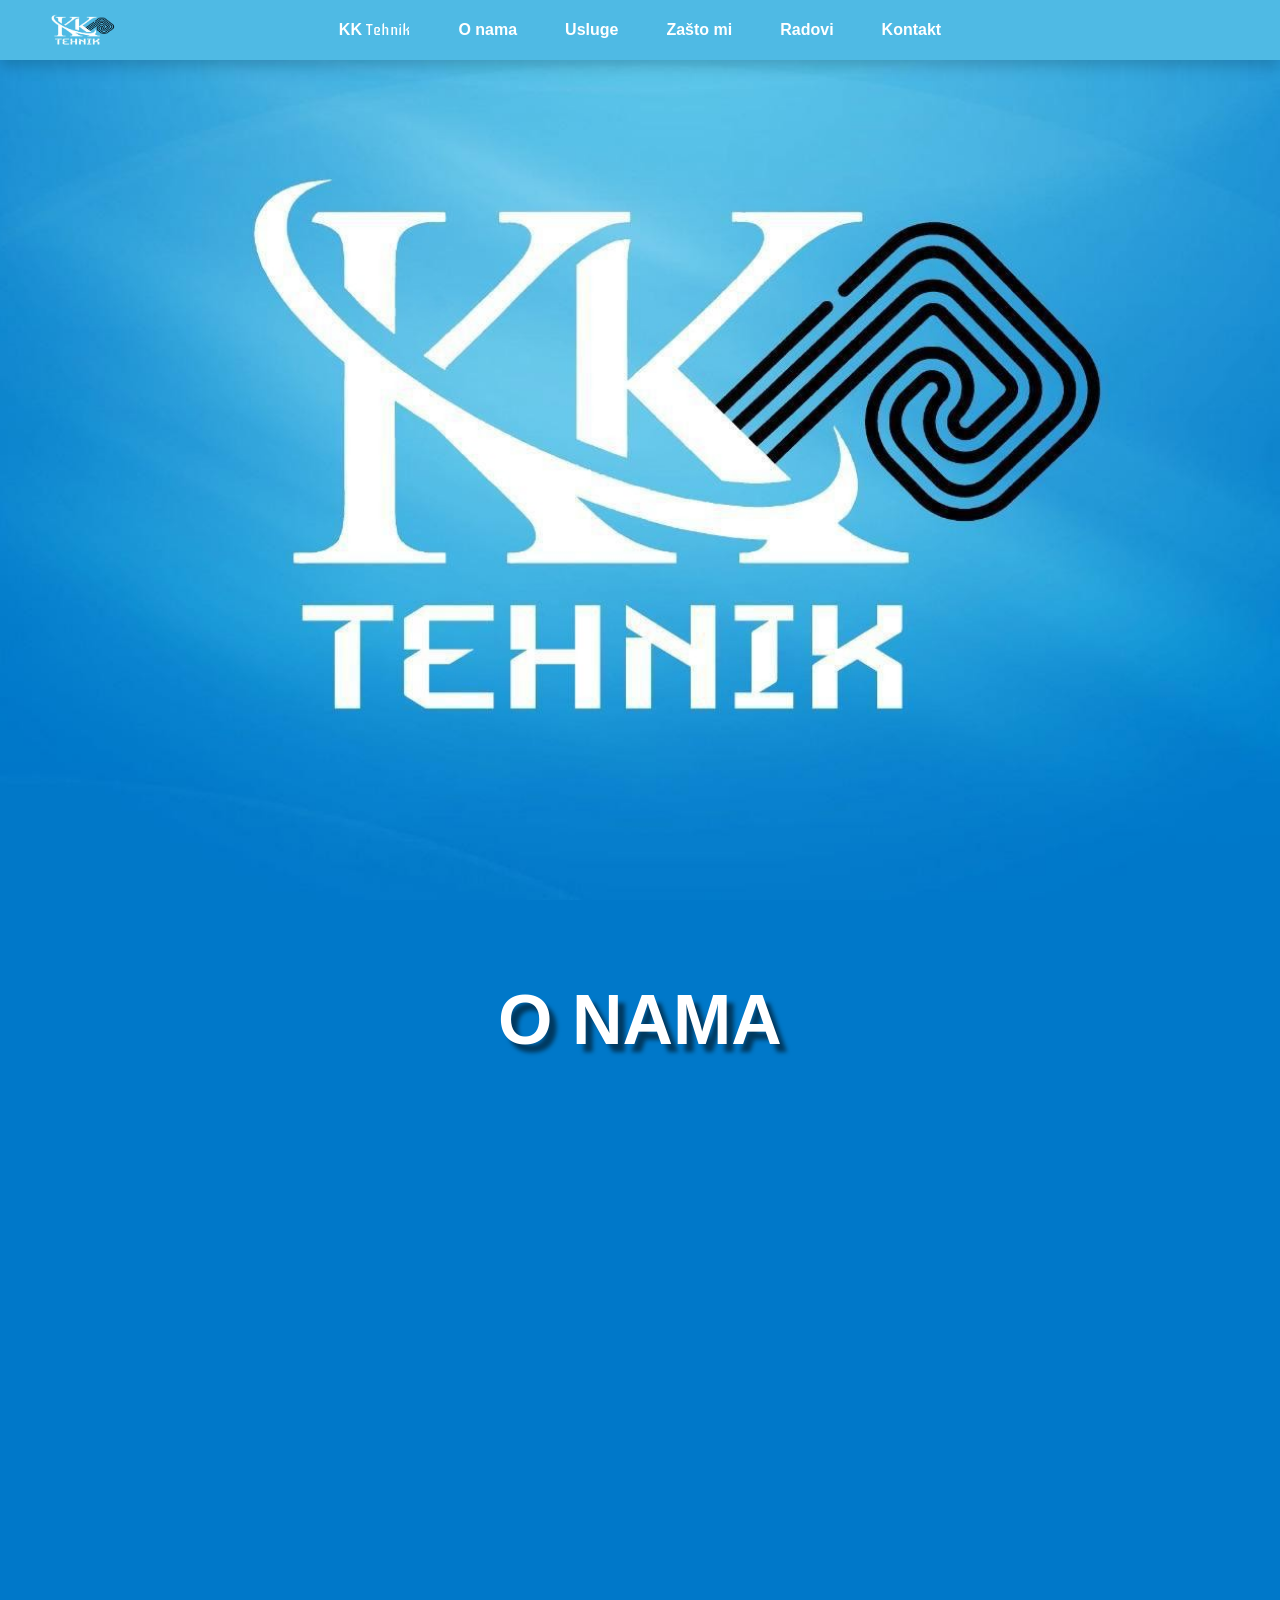
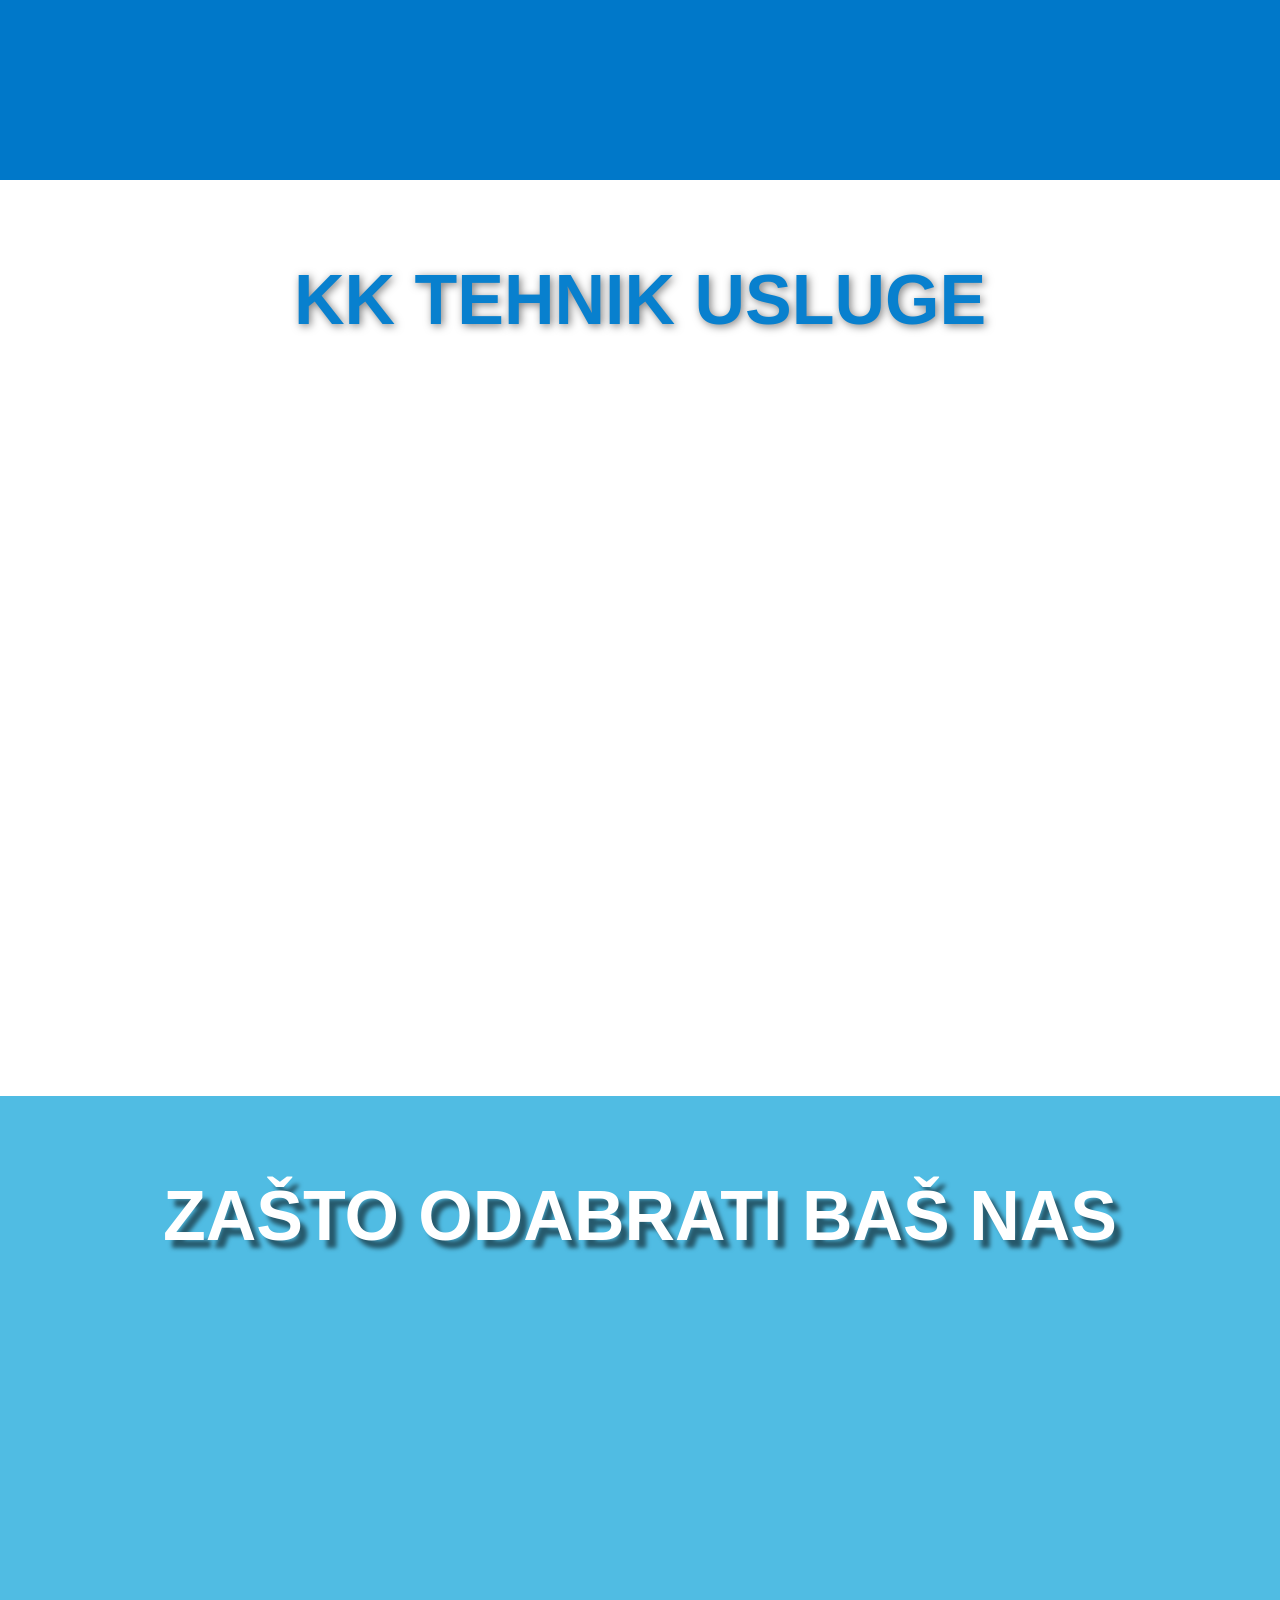
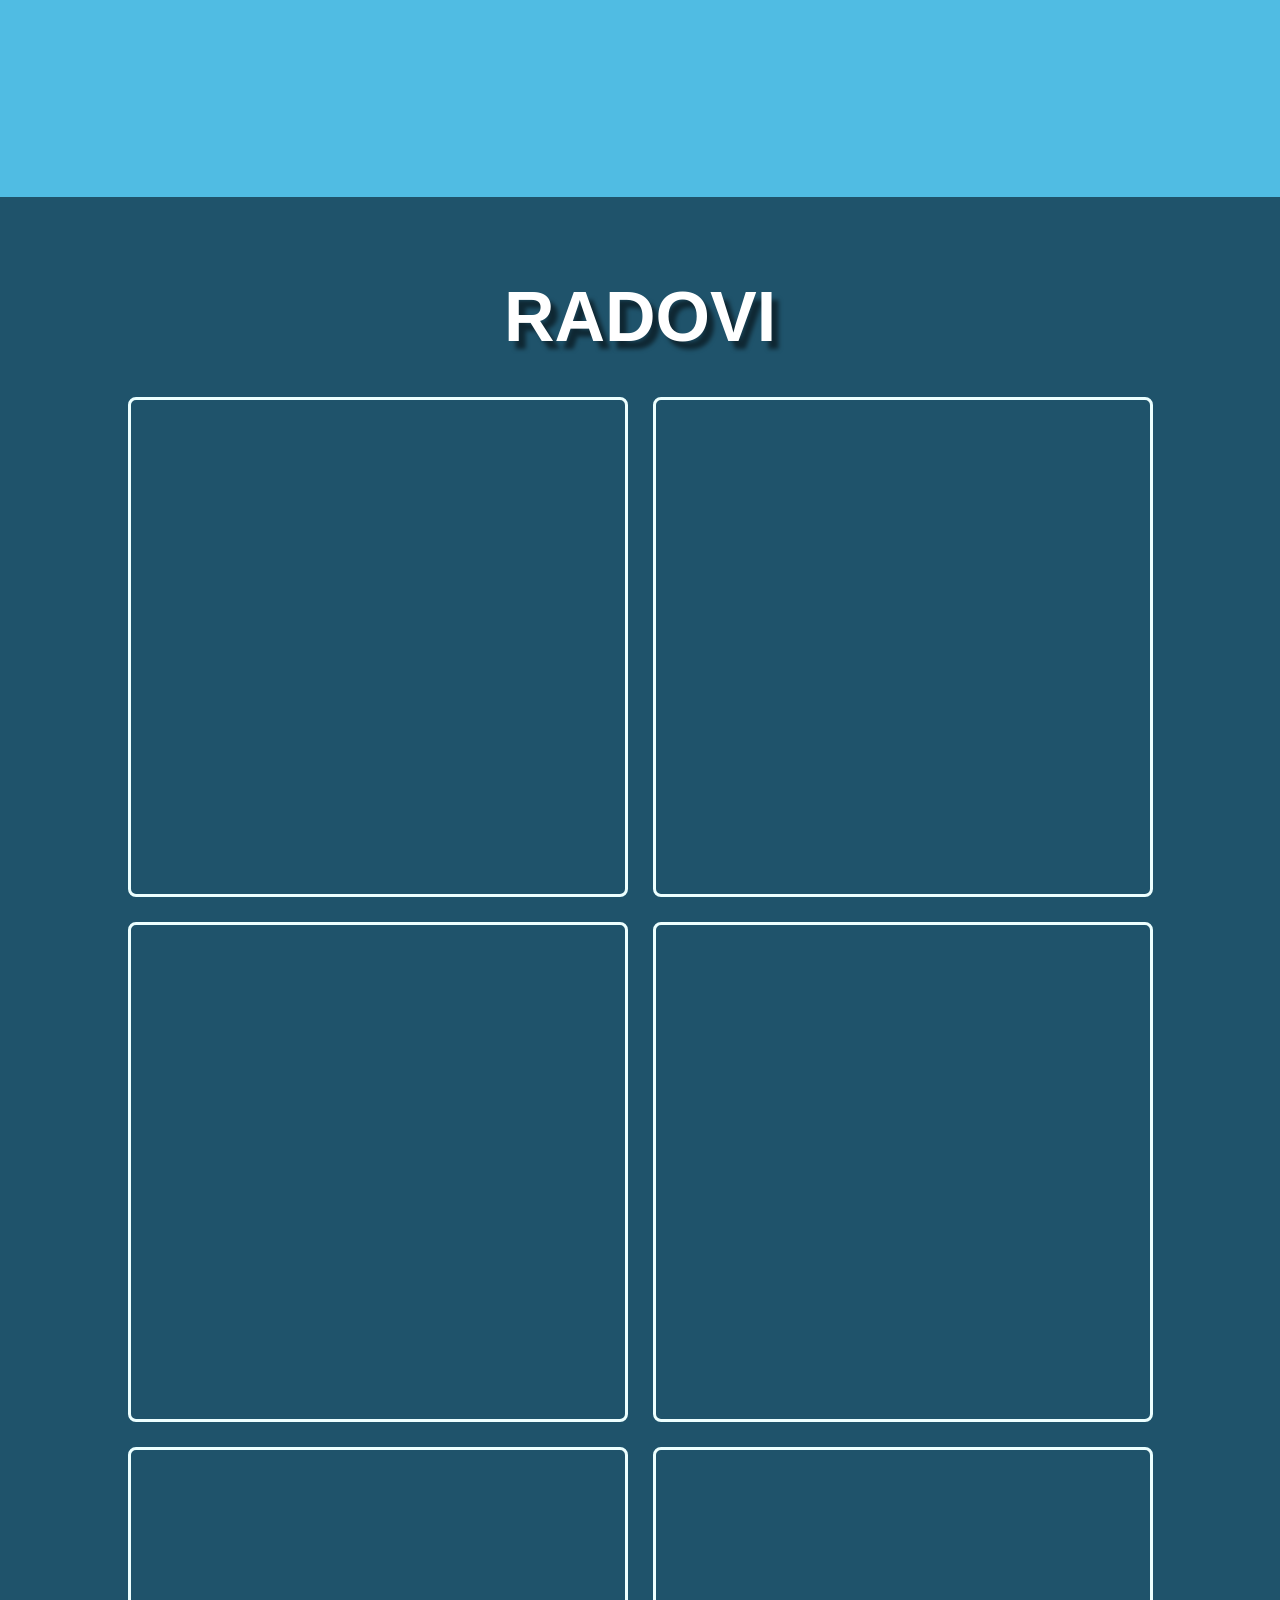
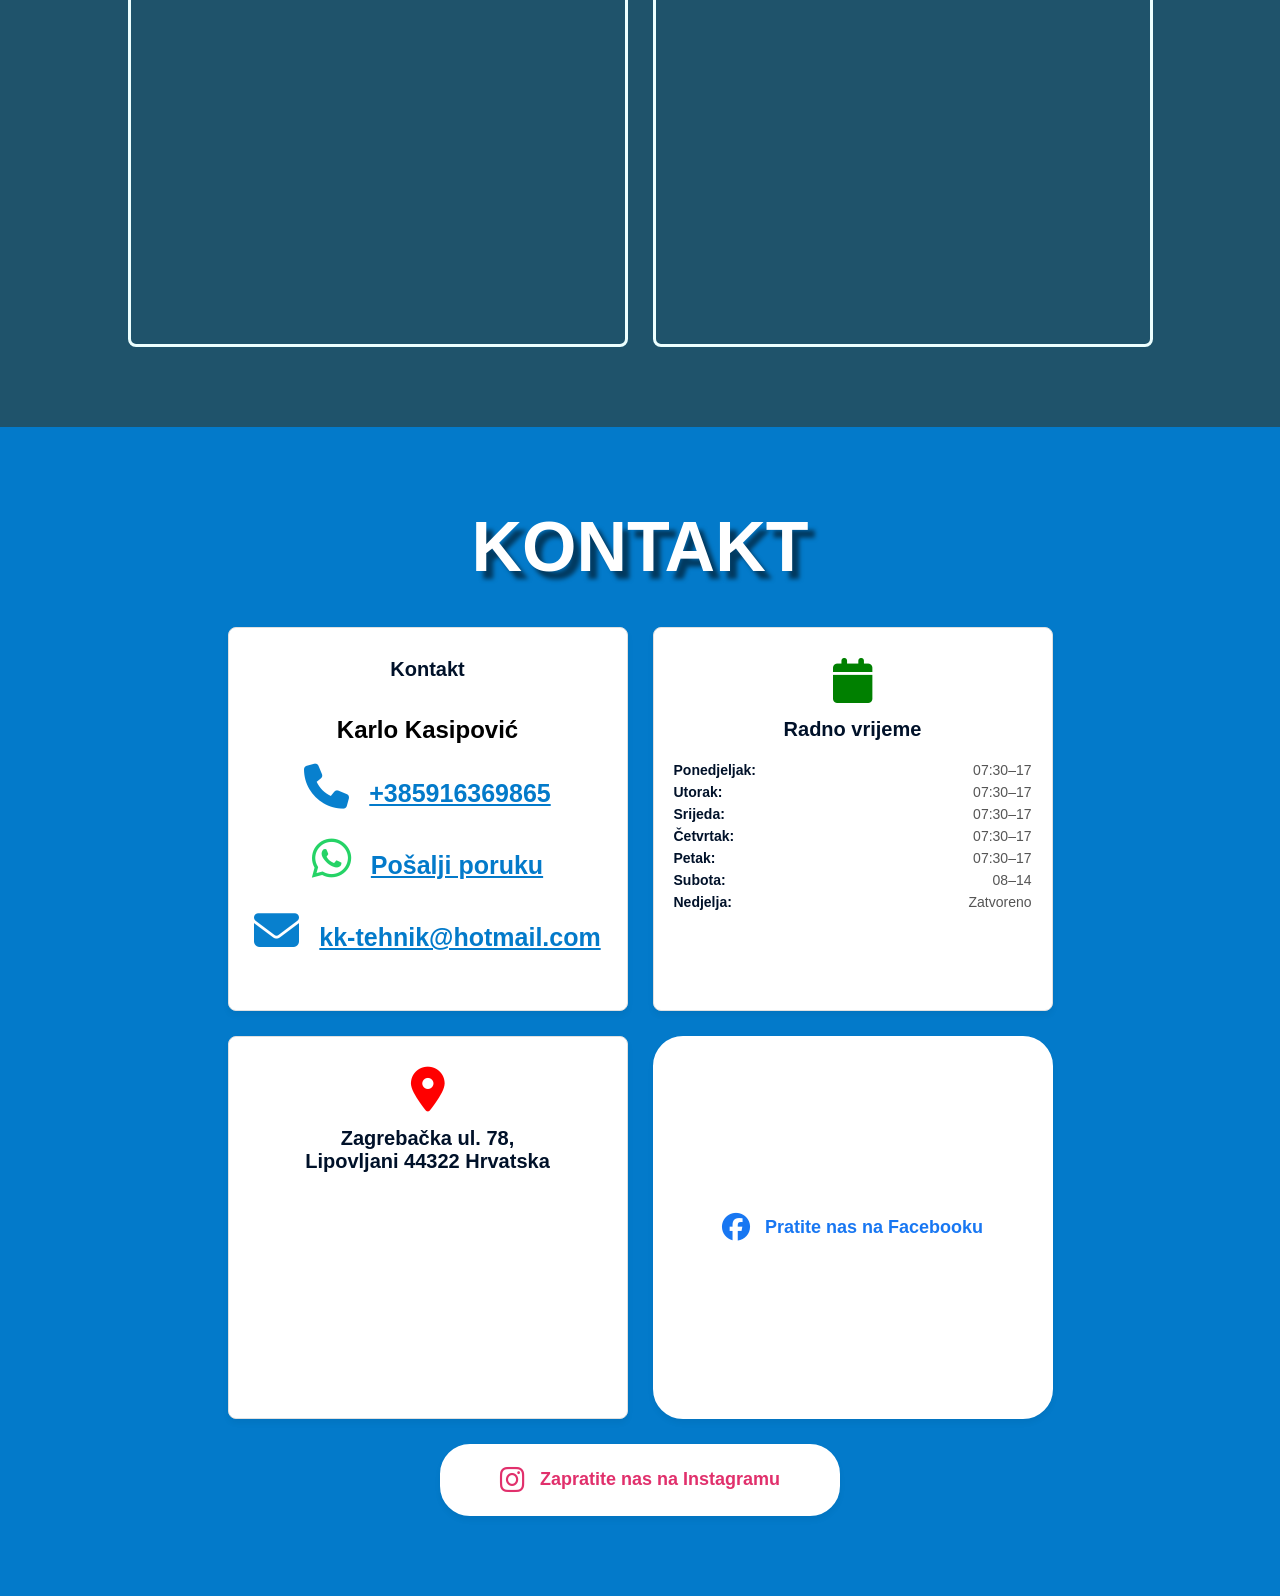
==== index.html @ 8f5a7c72 "Update index.html" ====
﻿<!DOCTYPE html>
<html lang="hr">
<head>
    <meta charset="utf-8" />
    <meta name="viewport" content="width=device-width, initial-scale=1.0" />
    <title>KK Tehnik | Grijanje, frezanje podova, podno grijanje i vodovodne instalacije</title>
    <meta name="description" content="KK Tehnik izvodi instalacije grijanja, podno grijanje, frezanje podova za podno grijanje, vodovodne instalacije, kotlovnice i adaptacije kupaonica.">
    <link rel="icon" type="image/png" sizes="192x192" href="Slike/favicon.png">
    <link rel="apple-touch-icon" sizes="192x192" href="Slike/frezanje_icon.jpg">
    <meta property="og:image" content="Usluge/Frezanje.html">
    <link href="Style/StyleSheet.css" rel="stylesheet" />
    <link rel="stylesheet" href="https://cdnjs.cloudflare.com/ajax/libs/font-awesome/6.5.1/css/all.min.css" />
    <link rel="preconnect" href="https://fonts.googleapis.com">
    <link rel="preconnect" href="https://fonts.gstatic.com" crossorigin>
    <link href="https://fonts.googleapis.com/css2?family=Iceberg&family=Sekuya&family=Stick+No+Bills:wght@200..800&display=swap" rel="stylesheet">
</head>
<body>

    <div class="main">

            <nav class="navbar">
                <div class="nav-con">
                    <img src="Slike/KK_Tehnik_image.jpg" alt="Alternate Text" class="nav-logo" />
                    <button class="nav-toggle">
                        <span class="bar"></span>
                        <span class="bar"></span>
                        <span class="bar"></span>
                    </button>
                    <ul class="nav-list">
                        <li><a href="KK Tehnik.html">KK&nbsp;  <span class="iceberg-regular">Tehnik</span></a></li>

                        <li><a href="#onama-sekcija">O nama</a></li>
                        <li class="dropdown">
                            <a href="#usluge-sekcija" class="dropbth">Usluge</a>
                            <div class="dropdown-content">
                                <a href="Usluge/Frezanje.html" class="active">Frezanje</a>
                                <a href="Usluge/podno.html" class="active">Podno grijanje</a>
                                <a href="Usluge/centralno.html" class="active">Centralno grijanje</a>
                                <a href="Usluge/kotlovnice.html" class="active">Kotlovnice</a>
                                <a href="Usluge/vodovod.html" class="active">Vodovodne Instalacija</a>
                                <a href="Usluge/kupaonice.html" class="active">Adaptacija Kupaonice</a>
                                <a href="Usluge/iskopi.html" class="active">Iskopi</a>
                                <a href="Usluge/drenaza.html" class="active">Izrada drenaže</a>
                                <a href="Usluge/okucnice.html" class="active">Okučnice</a>
                            </div>
                        </li>
                        <li><a href="#odabir-sekcija">Zašto mi</a></li>
                        <li><a href="#radovi-sekcija">Radovi</a></li>
                        <li><a href="#kontakti-sekcija">Kontakt</a></li>
                    </ul>
                </div>
 
            </nav>
    </div>          
    <div class="onama" id="onama-sekcija">
        <h1 class="n1">O nama</h1>
        <div class="m-onama">
            <div class="bm-onama"></div>
            <div class="desno-onama">
                <div class="b-onama">
                    <p>
                        KK Tehnik je uslužni obrt specijaliziran za instalacije grijanja, vodovodne radove i adaptacije kupaonica.
                        Svojim klijentima pružamo kvalitetna, pouzdana i dugotrajna rješenja, uz stručan pristup i pažnju prema svakom detalju.
                    </p>
                </div>
                <div class="b-onama">
                    <p>
                        Naše usluge obuhvaćaju ugradnju podnog i centralnog grijanja, izvedbu kotlovnica, vodovodnih instalacija, kompletne adaptacije kupaonica,
                        iskope za gradski vodovod, drenaže te uređenje okućnica. Bez obzira radi li se o novogradnji, renovaciji ili manjem zahvatu,
                        svakom projektu pristupamo odgovorno i profesionalno.
                    </p>
                </div>
                <div class="b-onama">
                    <p>
                        Specijalizirani za frezanje podova za podno grijanje
                        Jedna od naših glavnih specijalizacija je frezanje podova za ugradnju podnog grijanja – moderna, 
                        brza i učinkovita metoda koja omogućuje postavljanje sustava podnog grijanja bez uklanjanja postojećih podnih obloga i 
                        bez velikih građevinskih zahvata.Preciznim frezanjem kanala u postojeći estrih postavljaju se cijevi za grijanje 
                        uz minimalne građevinske radove, kraće vrijeme izvođenja i značajno niže troškove u odnosu na klasične metode.
                    </p>
                </div>
            </div> 
        </div>
    </div>
    <div class="usluge" id="usluge-sekcija">
        <h1 class="n1">kk tehnik usluge</h1>

        <div class="m-usluge">
            <a href="Usluge/Frezanje.html" class="b-usluga">
                <img class="icon" src="Slike/frezanje_icon.jpg" />
                <h3>Frezanje podova za podno grijanje</h3>
                <span class="a1">Saznaj više</span>
            </a>
            <a href="Usluge/podno.html" class="b-usluga">
                <i class="fa-solid fa-fire-flame-simple usluga-ikona"></i>
                <h3>Instalacija podnog grijanja</h3>
                <span class="a1">Saznaj više</span>
            </a>

            <a href="Usluge/centralno.html" class="b-usluga">
                <i class="fa-solid fa-house-fire usluga-ikona"></i>
                <h3>Instalacija centralnog grijanja</h3>
                <span class="a1">Saznaj više</span>
            </a>

            <a href="Usluge/kotlovnice.html" class="b-usluga">
                <i class="fa-solid fa-gears usluga-ikona"></i>
                <h3>Izrada i ugradnja kotlovnica</h3>
                <span class="a1">Saznaj više</span>
            </a>

            <a href="Usluge/vodovod.html" class="b-usluga">
                <i class="fa-solid fa-droplet usluga-ikona"></i>
                <h3>Vodovodne instalacije</h3>
                <span class="a1">Saznaj više</span>
            </a>

            <a href="Usluge/kupaonice.html" class="b-usluga">
                <i class="fa-solid fa-shower usluga-ikona"></i>
                <h3>Adaptacija kompletnih kupaonica</h3>
                <span class="a1">Saznaj više</span>
            </a>

            <a href="Usluge/iskopi.html" class="b-usluga">
                <i class="fa-solid fa-person-digging usluga-ikona"></i>
                <h3>Iskopi za gradski vodovod</h3>
                <span class="a1">Saznaj više</span>
            </a>

            <a href="Usluge/drenaza.html" class="b-usluga">
                <i class="fa-solid fa-water usluga-ikona"></i>
                <h3>Izrada drenaže</h3>
                <span class="a1">Saznaj više</span>
            </a>

            <a href="Usluge/okucnice.html" class="b-usluga">
                <i class="fa-solid fa-tree usluga-ikona"></i>
                <h3>Uređenje okućnice</h3>
                <span class="a1">Saznaj više</span>
            </a>
        </div>
    </div>
    <div class="odabir" id="odabir-sekcija">
        <h1 class="n1">Zašto odabrati baš nas</h1>
        <div class="m-odabir">
            <div class="b-odabir">
                <h3>Stručnost i iskustvo</h3>
                <p>Godinama uspješno izvodimo instalacije grijanja, vodovodne radove i adaptacije kupaonica, uz profesionalan pristup svakom projektu.</p>
            </div>
            <div class="b-odabir">
                <h3>Kvalitetna izvedba</h3>
                <p>Koristimo provjerene materijale i suvremene metode rada kako bismo osigurali dugotrajna, sigurna i pouzdana rješenja.</p>
            </div>
            <div class="b-odabir">
                <h3>Poštivanje rokova</h3>
                <p>Svaki posao izvodimo odgovorno i u dogovorenim rokovima, uz minimalne smetnje za vaš dom ili poslovni prostor.</p>
            </div>
            <div class="b-odabir">
                <h3>Individualan pristup</h3>
                <p>Svakom klijentu pristupamo zasebno, slušamo vaše potrebe i predlažemo rješenja koja najbolje odgovaraju vašem prostoru i budžetu.</p>
            </div>
            <div class="b-odabir">
                <h3>Kompletna usluga</h3>
                <p>Od savjetovanja i planiranja, preko izvedbe instalacija i iskopa, do završnih radova – sve možete prepustiti jednom pouzdanom izvođaču.</p>
            </div>

        </div>
    </div>
    <div class="radovi" id="radovi-sekcija">
        <h1 class="n1">Radovi</h1>
        <div class="m-radovi">
            <div class="b-v-radovi6">
            </div>
            <div class="b-v-radovi3">
            </div>
            <div class="b-v-radovi4">
            </div>
            <div class="b-v-radovi5">
            </div>
            <div class="b-v-radovi2">
            </div>
            <div class="b-v-radovi">
            </div>

        </div>
    </div>
    <div class="kontakti" id="kontakti-sekcija">
        <h3 class="n1">Kontakt</h3>
        <div class="m-kontakti">

            <div class="b-kontakti">
                <h3>Kontakt</h3>
                <h2>Karlo Kasipović</h2>
                <div class="kontakt-red">
                    <i class="fa-solid fa-phone usluga-ikona"></i>
                    <p><a href="tel:+385916369865" class="kontakt-link">+385916369865</a></p>
                </div>

                <div class="kontakt-red">
                    <i class="fa-brands fa-whatsapp usluga-ikona" style="color: #25D366;"></i>
                    <p><a href="https://wa.me/+385916369865?text=Poštovani,%20zanima%20me%20ponuda%20za..." target="_blank" class="kontakt-link">Pošalji poruku</a></p>
                </div>

                <div class="kontakt-red">
                    <i class="fa-solid fa-envelope usluga-ikona"></i>
                    <p><a href="mailto:kk-tehnik@hotmail.com" class="kontakt-link">kk-tehnik@hotmail.com</a></p>
                </div>
            </div>

            <div class="b-kontakti">
                <i class="fa-solid fa-calendar usluga-ikona" style="color:green"></i>
                <h3>Radno vrijeme</h3>
                <div class="radno-vrijeme">
                    <p><span>Ponedjeljak:</span> 07:30–17</p>
                    <p><span>Utorak:</span> 07:30–17</p>
                    <p><span>Srijeda:</span> 07:30–17</p>
                    <p><span>Četvrtak:</span> 07:30–17</p>
                    <p><span>Petak:</span> 07:30–17</p>
                    <p><span>Subota:</span> 08–14</p>
                    <p><span>Nedjelja:</span> Zatvoreno</p>
                </div>
            </div>

            <div class="b-kontakti k-karta" >
                <i class="fa-solid fa-location-dot usluga-ikona" style="color:red"></i>
                <h3>Zagrebačka ul. 78,<br /> Lipovljani 44322 Hrvatska</h3>
                <iframe src="https://www.google.com/maps/embed?pb=!1m18!1m12!1m3!1d44831.65838656268!2d16.891395009824876!3d45.38960150836327!2m3!1f0!2f0!3f0!3m2!1i1024!2i768!4f13.1!3m3!1m2!1s0x47671154e0094399%3A0x27af42aa95690411!2sKK%20Tehnik%2C%20uslu%C5%BEni%20obrt%20za%20instalacije%20vode%20i%20grijanja%2C%20frezanje%20podova%20za%20podno%20grijanje!5e0!3m2!1shr!2shr!4v1782581322348!5m2!1shr!2shr" width="100%" height="200" style="border:0;" allowfullscreen="" loading="lazy" referrerpolicy="strict-origin-when-cross-origin"></iframe>
            </div>
            <a href="https://www.facebook.com/people/KK-Tehnik/61566500077066/#" target="_blank" class="b-gumb-drustvene fb-boja">
                <i class="fa-brands fa-facebook"></i>
                <span>Pratite nas na Facebooku</span>
            </a>

            <a href="https://www.instagram.com/kk_tehnik/" target="_blank" class="b-gumb-drustvene ig-boja">
                <i class="fa-brands fa-instagram"></i>
                <span>Zapratite nas na Instagramu</span>
            </a>
        </div>
    </div>
    <script src="Java/Script1.js"></script>
</body>
</html>
---- Style/StyleSheet.css ----
﻿/* ==========================================================================
   1. Osnovni Reseti i Globalni Stilovi
   ========================================================================== */
body {
    margin: 0;
    padding: 0;
    max-width:100%;
    font-family: sans-serif; /* Osnovni font za tekstove */
    overflow-x:hidden;
}
html {
    scroll-behavior: smooth; /* Omogućuje glatko i elegantno klizanje do sekcije */
}

/* Tipografija */
.iceberg-regular {
    font-family: "Iceberg", sans-serif;
    font-weight: 400;
    font-style: normal;
}

h1 {
    font-size: 90px;
    font-weight: 700;
    color: #ffffff;
    text-align: center;
    margin: 0 0 20px 0;
    text-shadow: 2px 2px 8px rgba(0, 0, 0, 0.5);
}
.icon {
    width: 70px; /* Postavi idealnu širinu ikone */
    height: 70px; /* Postavi idealnu visinu ikone */
    object-fit: contain; /* Osigurava da se slika ne izobliči ako nije savršen kvadrat */
    margin-bottom: 15px; /* Razmak između tvoje ikone i naslova ispod nje */
    display: block; /* Omogućuje lakše centriranje */
    margin-left: auto; /* Centriranje unutar kartice */
    margin-right: auto; /* Centriranje unutar kartice */
    /* Ako želiš da ikona blago reagira kad korisnik prijeđe mišem preko kartice */
    transition: transform 0.3s ease;
}

/* Primjer efekta na hover: ikona se lagano poveća */
.b-usluga:hover .icon {
    transform: scale(1.1);
}
/* ==========================================================================
   2. Main Hero Sekcija (Pozadina i Animacija)
   ========================================================================== */
.main,.main_frezanje, .main_podno, .main_centralno, .main_kotlovnica, .main_vodovod, .main_kupaonica, .main_iskopi, .main_drenaže, .main_okučnice {
    min-height: 100vh;
    background-repeat: no-repeat;
    background-size: cover;
    background-position: center;
    background-attachment: fixed;
    background-image:url(../Slike/main.jpg);
    display: flex;
}

/* ==========================================================================
   3. Navigacija i Sadržaj u Hero Sekciji
   ========================================================================== */

.navbar {
    position: fixed; /* Drži nav fiksiran na ekranu pri skrolanju */
    display:flex;
    align-content:center;
    justify-content:center;
    height:60px;
    top: 0; /* Lijepi ga skroz za vrh */
    left: 0; /* Lijepi ga skroz za lijevu marginu */
    width: 100%; /* Rasteže ga preko cijele širine ekrana */
    z-index: 1000; /* Osigurava da je nav uvijek iznad ostalog sadržaja */
    background-color: #4fbae4; /* Boja pozadine se seli ovdje za "full-width" efekt */
    box-shadow: 0px 5px 15px rgba(0, 0, 0, 0.2); /* Sjena na dnu nav-a */
}
.nav-con {
    display: flex;
    align-items: center;
    justify-content: center; /* Sada savršeno centrira listu linkova */
    position: relative; /* Omogućuje da logo i hamburger gumb budu fiksirani sa strane */
    width: 100%;
    padding: 5px;
    max-width: 1600px;
}
.nav-list {
    list-style-type: none;
    margin: 0;
    padding: 0;
    display: flex;
    align-items: center;
    justify-content: center; /* Osigurava da linkovi budu u sredini svog prostora */
}
.nav-logo {
    position: absolute; /* Izvlači logo iz toka kako ne bi pomicao sredinu */
    left: 20px; /* Fiksira ga uz lijevi rub (možeš prilagoditi broj) */
    height: 50px;
    width: 120px;
}
.nav-list li a, .dropbtn{
        display: flex;
        align-items: center;
        justify-content: center;
        color: #ffffff;
        text-align:center;
        text-decoration: none;
        font-weight: bold;
        padding: 15px 24px; /* Malo povećan padding za bolji izgled */
        transition: background-color 0.3s ease, color 0.3s ease;
}
.nav-toggle {
    display: none;
    background: transparent;
    padding: 10px;
    border: none;
    cursor: pointer;
    position: absolute; /* Drži gumb fiksiran */
    right: 20px; /* Gura ga uz desni rub */
}
.bar{
    display:block;
    width:25px;
    height:3px;
    margin:5px auto;
    background:white;
    transition:all 0.3s ease-in-out;
}
@media(max-width:880px){
    .navbar{
        backdrop-filter:none;
    }
    .nav-con .nav-list {
        display: none;
        flex-direction: column;
        align-items: flex-start; /* Poravnava linkove ulijevo unutar mobilnog menija */
        justify-content: flex-start; /* OVO JE KLJUČNO: Gura linkove na vrh menija umjesto na sredinu! */
        gap: 1.7rem !important;
        position: absolute;
        height: 100vh;
        width: 250px;
        top: 0;
        right: 0;
        padding: 5rem 1.5rem; /* Ovaj gornji padding od 5rem osigurava da linkovi ne prekriju "X" gumb */
        box-shadow: 0 10px 10px rgba(0,0,0,0.5);
        backdrop-filter: blur(10px);
        background-color: transparent; /* Opcionalno: možeš dodati boju pozadine ako je na mobitelu prozirno */
    }
    .nav-con .nav-list.active {
        display:flex;
    }
    .nav-toggle{
        display:block;
        z-index:999;
    }
    .nav-toggle.active .bar:nth-child(2){
        opacity:0;
    }
    .nav-toggle.active .bar:nth-child(1) {
        transform: translateY(8px) rotate(45deg);
    }
    .nav-toggle.active .bar:nth-child(3) {
        transform: translateY(-8px) rotate(-45deg);
    }
    .nav-con .nav-list li a {
        color: black;
    }
}
@media(max-width:480px){
    .nav-con{
        padding:0 1rem;
    }
    .nav-logo{
        font-size:1.7rem;
    }
    .nav-con .nav-list li a {
        font-size: 1.2rem;
        padding: 3px 15px;
        color: black;
    }
}
.dropdown-content {
    display: none;
    position: absolute;
    background-color: #122e3d;
    min-width: 160px;
    box-shadow: 0px 8px 16px 0px rgba(0,0,0,0.2);
    z-index: 1;
}

.dropdown-content a {
    color: black;
    padding: 12px 16px;
    text-decoration: none;
    display: block;
    text-align: left;
}

.dropdown-content a:hover {
    background-color: #f1f1f1;
}

.dropdown:hover .dropdown-content {
    display: block;
}
.nav-list li a:hover, .dropdown:hover .dropbtn{
    background-color: #f0ffff;
    color: #000000;
    border-radius: 5px; /* Smanjen radius da ljepše sjeda u gumb */
}
/* ==========================================================================
   2. Sekcija o nama
   ========================================================================== */
.onama {
    padding: 80px 20px;
    background-color: #0078c9;
    display: flex;
    flex-direction: column;
    align-items: center;
    scroll-margin-top: 40px;
}

    .onama .n1 {
        color: white;
        text-shadow: 7px 8px 4px rgba(0,0,0,0.53);
        margin-bottom: 40px;
    }

.m-onama {
    display: flex;
    justify-content: center;
    flex-wrap: wrap;
    gap: 30px; /* Malo povećan razmak između lijeve i desne strane */
    width: 100%;
    max-width: 1500px;
    align-items: flex-start; /* Poravnava vrh slike i vrh tekstova */
}

/* LIJEVA STRANA - SLIKA */
.bm-onama {
    border: 3px solid #ecffff;
    padding: 30px 20px;
    position: relative;
    width: 100%;
    max-width: 450px; /* Malo povećana da drži balans s tekstom */
    height: 600px; /* Povećana visina da prati dužinu desnog teksta */
    box-sizing: border-box;
    text-align: center;
    border-radius: 8px;
    background-size: contain;
    background-repeat: no-repeat;
    background-position: center;
    background-image: url("../Slike/rad6/rad6_image1.jpg");
    opacity: 0;
    transform: translate(-100px, 0);
    /* KLJUČNA PROMJENA: Razdvajamo tranzicije. 
       Primijeti da box-shadow i border-color nemaju nikakav delay na kraju, pa hover reagira odmah! */
    transition: opacity 0.6s ease-out, transform 0.4s ease-out, box-shadow 0.3s ease, border-color 0.3s ease;
}
.bm-onama.prikazi {
    opacity: 1;
    transform: translate(0, 0);
}

/* DESNA STRANA - KONTEJNER ZA KARTICE */
.desno-onama {
    display: flex;
    flex-direction: column; /* SLAŽE KARTICE JEDNU ISPOD DRUGE */
   
    gap: 20px; /* Razmak između pojedinih tekstualnih kartica */
    width: 100%;
    max-width: 650px; /* Optimalna širina za čitanje teksta */
}

/* TEKSTUALNE KARTICE */
.b-onama {
    border: 3px solid black;
    padding: 25px 30px;
    position: relative;
    width: 100%; /* Zauzima punu širinu desnog kontejnera (.desno-onama) */
    box-sizing: border-box;
    text-align: left; /* Lijevo poravnanje teksta izgleda puno urednije za duže odlomke */
    border-radius: 15px 0px 15px 15px;
    background-color: #ffffff;
    box-shadow: 0 4px 10px rgba(0,0,0,0.1);
    opacity: 0;
    transform: translate(100px, 0);
    /* KLJUČNA PROMJENA: Razdvajamo tranzicije. 
       Primijeti da box-shadow i border-color nemaju nikakav delay na kraju, pa hover reagira odmah! */
    transition: opacity 0.6s ease-out, transform 0.4s ease-out, box-shadow 0.3s ease, border-color 0.3s ease;
}
.b-onama.prikazi {
    opacity: 1;
    transform: translate(0, 0);
}
.b-onama:nth-child(2) {
    transition-delay: 0.1s, 0.1s, 0s, 0s;
}

.b-onama:nth-child(3) {
    transition-delay: 0.2s, 0.2s, 0s, 0s;
}

.b-onama:nth-child(4) {
    transition-delay: 0.3s, 0.3s, 0s, 0s;
}
    .b-onama h3 {
        margin: 0 0 10px 0;
        font-size: 18px;
        font-weight: 600;
        color: #001129;
    }

    .b-onama p {
        margin: 0;
        font-size: 15px; /* Blago povećano radi lakšeg čitanja na plavoj pozadini */
        line-height: 1.6;
        color: #444445;
    }

/* PRILAGODBA ZA MOBITELE - slika ide na vrh, tekstovi ispod, širine se prilagođavaju */
@media (max-width: 992px) {
    .bm-onama {
        height: 400px; /* Na manjim ekranima slika ne mora biti previsoka */
    }

    .b-onama {
        border-radius: 12px; /* Jednostavniji rubovi na mobitelu */
        padding: 20px;
    }
}
/* ==========================================================================
   3. Sekcija Usluga (Popravljeno i Centrirano)
   ========================================================================== */
.usluge {
    padding: 80px 20px;
    background-color: #ffffff;
    display: flex;
    flex-direction: column;
    align-items: center;
    scroll-margin-top: 40px;
}

.n1 {
    color: #0880ce;
    font-size: 70px;
    text-align: center;
    text-transform: uppercase;
    margin-top: 0;
    margin-bottom: 40px;
}

.m-usluge {
    display: flex;
    justify-content: center;
    flex-wrap: wrap;
    gap: 25px;
    width: 100%;
    max-width: 1200px;
}
    .m-usluge a{
        text-decoration:none;
    }

    .b-usluga {
        border: 1px solid #e0e0e0;
        padding: 30px 20px;
        position: relative;
        width: 100%;
        max-width: 300px;
        box-sizing: border-box;
        text-align: center;
        border-radius: 8px;
        background-color: #ffffff;
        box-shadow: 0 4px 6px rgba(0, 0, 0, 0.05);
        /* Početno stanje */
        opacity: 0;
        transform: translate(-100px, 0);
        /* KLJUČNA PROMJENA: Razdvajamo tranzicije. 
       Primijeti da box-shadow i border-color nemaju nikakav delay na kraju, pa hover reagira odmah! */
        transition: opacity 0.6s ease-out, transform 0.4s ease-out, box-shadow 0.3s ease, border-color 0.3s ease;
    }

    /* Krajnje stanje dolaska */
    .b-usluga.prikazi {
        opacity: 1;
        transform: translate(0, 0);
    }

    /* Zakašnjenje koje se primjenjuje samo na prve dvije tranzicije (opacity i transform) */
    .b-usluga:nth-child(2) {
        transition-delay: 0.1s, 0.1s, 0s, 0s;
    }

    .b-usluga:nth-child(3) {
        transition-delay: 0.2s, 0.2s, 0s, 0s;
    }

    .b-usluga:nth-child(4) {
        transition-delay: 0.3s, 0.3s, 0s, 0s;
    }

    .b-usluga:nth-child(5) {
        transition-delay: 0.4s, 0.4s, 0s, 0s;
    }

    .b-usluga:nth-child(6) {
        transition-delay: 0.5s, 0.5s, 0s, 0s;
    }

    .b-usluga:nth-child(7) {
        transition-delay: 0.6s, 0.6s, 0s, 0s;
    }

    .b-usluga:nth-child(8) {
        transition-delay: 0.7s, 0.7s, 0s, 0s;
    }
    .b-usluga:nth-child(9) {
        transition-delay: 0.8s, 0.8s, 0s, 0s;
    }
    /* Makni ono staro pravilo s :not(.prikazi) i !important jer nam više ne treba! */

    /* Efekt kada se mišem prijeđe preko kartice (Sada radi bez ikakvog kašnjenja) */

    .b-usluga.prikazi:hover {
        transform: translate(0, -5px);
        box-shadow: 0 10px 20px rgba(0, 0, 0, 0.1);
        transition-delay:-0.2s;
        border-color: #0880ce;
    }
.a1{
    border-radius:20px;
    color:white;
    background-color:#4e47ff;
    border:1px solid black;
    width:120px;
    height:30px;
    font-size:17px;
    padding:5px 10px;;
    text-decoration:none;
}
.usluga-ikona {
    font-size: 45px;
    color: #0880ce;
    margin-bottom: 15px;
    display: inline-block;
    transition: color 0.3s ease, transform 0.3s ease;
}
        .b-usluga.prikazi:hover .usluga-ikona {
            transform: scale(1.1);
        }
    .b-usluga h3 {
        margin: 0 0 10px 0;
        font-size: 18px;
        font-weight: 600;
        color: #001129;
    }
    .b-usluga p {
        margin: 0;
        font-size: 14px; /* Malo smanjen font opisa radi bolje čitljivosti i balansa kartice */
        line-height: 1.5; /* Profesionalni prored za lakše čitanje */
        color: #555555;
    }
/* ==========================================================================
   4. Sekcija odabir 
   ========================================================================== */
.odabir {
    padding: 80px 20px;
    background-color: #50bce3;
    display: flex;
    flex-direction: column;
    align-items: center;
    scroll-margin-top: 40px;
}
    .odabir .n1 {
        color: white;
        text-shadow: 7px 8px 4px rgba(0,0,0,0.53);
    }
.m-odabir {
    display: flex;
    justify-content: center;
    flex-wrap: wrap;
    gap: 25px;
    width: 100%;
    max-width: 1500px;
}

.b-odabir {
    border: 1px solid #e0e0e0;
    padding: 30px 20px;
    position: relative;
    width: 100%;
    max-width: 250px;
    box-sizing: border-box;
    text-align: center;
    border-radius: 15px;
    background-color: #ffffff;
    /* Početno stanje - Skriveno i gurnuto 100px prema DOLJE */
    opacity: 0;
    transform: translate(0, 100px);
    /* Tranzicije za dolazak i hover efekte bez kašnjenja na sjenama */
    transition: opacity 0.6s ease-out, transform 0.4s ease-out, box-shadow 0.3s ease 0s, border-color 0.3s ease 0s;
}

    /* Krajnje stanje dolaska - Vraća se na svoju točnu poziciju (0, 0) */
    .b-odabir.prikazi {
        opacity: 1;
        transform: translate(0, 0);
    }

    /* Zakašnjenje (Stagger) - Radi efekt "jedna po jedna" (Val odozdo) */
    .b-odabir:nth-child(2) {
        transition-delay: 0.1s, 0.1s, 0s, 0s;
    }

    .b-odabir:nth-child(3) {
        transition-delay: 0.2s, 0.2s, 0s, 0s;
    }

    .b-odabir:nth-child(4) {
        transition-delay: 0.3s, 0.3s, 0s, 0s;
    }

    .b-odabir:nth-child(5) {
        transition-delay: 0.4s, 0.4s, 0s, 0s;
    }
.b-odabir h3 {
    margin: 0 0 10px 0;
    font-size: 18px;
    font-weight: 600;
    color: #001129;
}

.b-odabir p {
    margin: 0;
    font-size: 14px; /* Malo smanjen font opisa radi bolje čitljivosti i balansa kartice */
    line-height: 1.5; /* Profesionalni prored za lakše čitanje */
    color: #555555;
}

/* ==========================================================================
   5. Sekcija Radovi 
   ========================================================================== */
.radovi {
    padding: 80px 20px;
    background-color: #1f536b;
    display: flex;
    flex-direction: column;
    align-items: center;
    scroll-margin-top: 40px;
}

    .radovi .n1 {
        color: white;
        text-shadow: 7px 8px 4px rgba(0,0,0,0.53);
    }

.m-radovi {
    display: flex;
    justify-content: center;
    flex-wrap: wrap;
    gap: 25px;
    width: 100%;
    max-width: 1500px;
    /* KLJUČNA PROMJENA: Centrira elemente unutar istog reda okomito (vertikalno)! */
    align-items: center;
}

.b-v-radovi, .b-v-radovi2, .b-v-radovi3, .b-v-radovi4, .b-v-radovi5, .b-v-radovi6 {
    border: 3px solid #ecffff;
    padding: 30px 20px;
    position: relative;
    width: 100%;
    max-width: 500px;
    height: 500px;
    box-sizing: border-box;
    text-align: center;
    border-radius: 8px;
    /* NOVE LINIJE ZA KONTROLU SLIKE: */
    background-size: cover; /* Rasteže sliku preko cijelog boxa bez izobličenja */
    background-repeat: no-repeat;
    background-position: center; /* Fokusira središnji (najvažniji) dio slike */
}
.b-v-radovi{
animation: changeimage1 15s infinite ease-in-out;
}
    
    @keyframes changeimage1 {
        0%, 12% {
        background-image: url("../Slike/rad1/rad_image1.jpg");
    }

    13%, 25% {
        background-image: url("../Slike/rad1/rad_image2.jpg");
    }

    26%, 38% {
        background-image: url("../Slike/rad1/rad_image3.jpg");
    }

    39%, 51% {
        background-image: url("../Slike/rad1/rad_image4.jpg");
    }

    52%, 64% {
        background-image: url("../Slike/rad1/rad_image5.jpg");
    }
    65%, 77% {
        background-image: url("../Slike/rad1/rad_image6.jpg");
    }

    78%, 90% {
        background-image: url("../Slike/rad1/rad_image7.jpg");
    }

    91%, 100% {
        background-image: url("../Slike/rad1/rad_image8.jpg");
    }
}
.b-v-radovi2{
    animation: changeimage2 10s infinite ease-in-out;
}
@keyframes changeimage2 {
    0%, 12% {
        background-image: url("../Slike/rad2/rad2_image1.jpg");
    }

    13%, 25% {
        background-image: url("../Slike/rad2/rad2_image2.jpg");
    }

    26%, 38% {
        background-image: url("../Slike/rad2/rad2_image3.jpg");
    }

    39%, 51% {
        background-image: url("../Slike/rad2/rad2_image4.jpg");
    }

    52%, 64% {
        background-image: url("../Slike/rad2/rad2_image5.jpg");
    }

    65%, 77% {
        background-image: url("../Slike/rad2/rad2_image6.jpg");
    }

    78%, 90% {
        background-image: url("../Slike/rad2/rad2_image7.jpg");
    }

    91%, 100% {
        background-image: url("../Slike/rad2/rad2_image8.jpg");
    }
}
.b-v-radovi3 {
    animation: changeimage3 10s infinite ease-in-out;
}

@keyframes changeimage3 {
    0%, 12% {
        background-image: url("../Slike/rad3/rad3_image1.jpg");
    }

    13%, 25% {
        background-image: url("../Slike/rad3/rad3_image2.jpg");
    }

    26%, 38% {
        background-image: url("../Slike/rad3/rad3_image3.jpg");
    }

    39%, 51% {
        background-image: url("../Slike/rad3/rad3_image4.jpg");
    }

    52%, 64% {
        background-image: url("../Slike/rad3/rad3_image5.jpg");
    }

    65%, 77% {
        background-image: url("../Slike/rad3/rad3_image6.jpg");
    }

    78%, 90% {
        background-image: url("../Slike/rad3/rad3_image7.jpg");
    }

    91%, 100% {
        background-image: url("../Slike/rad3/rad3_image8.jpg");
    }
}
.b-v-radovi4 {
    animation: changeimage4 10s infinite ease-in-out;
}

@keyframes changeimage4 {
    0%, 10% {
        background-image: url("../Slike/rad4/rad4_image1.jpg");
    }

    11%, 20% {
        background-image: url("../Slike/rad4/rad4_image2.jpg");
    }

    21%, 30% {
        background-image: url("../Slike/rad4/rad4_image3.jpg");
    }

    31%, 40% {
        background-image: url("../Slike/rad4/rad4_image4.jpg");
    }

    41%, 50% {
        background-image: url("../Slike/rad4/rad4_image5.jpg");
    }

    51%, 60% {
        background-image: url("../Slike/rad4/rad4_image6.jpg");
    }

    61%, 70% {
        background-image: url("../Slike/rad4/rad4_image7.jpg");
    }

    71%, 80% {
        background-image: url("../Slike/rad4/rad4_image8.jpg");
    }

    81%, 90% {
        background-image: url("../Slike/rad4/rad4_image9.jpg");
    }

    91%, 100% {
        background-image: url("../Slike/rad4/rad4_image10.jpg");
    }
}
.b-v-radovi5 {
    animation: changeimage5 10s infinite ease-in-out;
}

@keyframes changeimage5 {
    0%, 12% {
        background-image: url("../Slike/rad5/rad5_image1.jpg");
    }

    13%, 25% {
        background-image: url("../Slike/rad5/rad5_image2.jpg");
    }

    26%, 38% {
        background-image: url("../Slike/rad5/rad5_image3.jpg");
    }

    39%, 51% {
        background-image: url("../Slike/rad5/rad5_image4.jpg");
    }

    52%, 64% {
        background-image: url("../Slike/rad5/rad5_image5.jpg");
    }

    65%, 77% {
        background-image: url("../Slike/rad5/rad5_image6.jpg");
    }

    78%, 90% {
        background-image: url("../Slike/rad5/rad5_image7.jpg");
    }

    91%, 100% {
        background-image: url("../Slike/rad5/rad5_image8.jpg");
    }
}
.b-radovi {
    border: 1px solid #e0e0e0;
    padding: 30px 20px;
    position: relative;
    box-sizing: border-box;
    text-align: center;
    border-radius: 8px;
    background-color: #ffffff;
    /* POPRAVAK ŠIRINE: Sada kartica zauzima točno pola reda, baš kao i slike */
    width: calc(50% - 12.5px);
    max-width: 580px;
    /* Makni 'height: 500px' (ako ga ima) kako bi se visina prilagodila samom tekstu */
}

.b-v-radovi6{
    animation:changeimage6 10s infinite ease-in-out;
}
@keyframes changeimage6{
    0%, 20% {
        background-image: url("../Slike/rad6/rad6_image1.jpg");
    }

    21%, 40% {
        background-image: url("../Slike/rad6/rad6_image2.jpg");
    }

    41%, 60% {
        background-image: url("../Slike/rad6/rad6_image3.jpg");
    }

    61%, 80% {
        background-image: url("../Slike/rad6/rad6_image4.jpg");
    }

    81%, 100% {
        background-image: url("../Slike/rad6/rad6_image5.jpg");
    }

}

    .b-radovi h3 {
        margin: 0 0 10px 0;
        font-size: 18px;
        font-weight: 600;
        color: #001129;
    }

/* ==========================================================================
   6. Sekcija Kontakti
   ========================================================================== */
.kontakti {
    padding: 80px 20px;
    background-color: #037aca;
    display: flex;
    flex-direction: column;
    align-items: center;
    scroll-margin-top: 40px;
}
    .kontakti .n1 {
        color: white;
        text-shadow: 7px 8px 4px rgba(0,0,0,0.53);
        margin-top: 0;
        margin-bottom: 40px;
    }

.m-kontakti {
    display: flex;
    justify-content: center;
    flex-wrap: wrap;
    gap: 25px;
    width: 100%;
    max-width: 1500px;
    align-items: stretch; /* Prisiljava sve tri kartice da budu potpuno jednake visine */
}

.b-kontakti {
    border: 1px solid #e0e0e0;
    padding: 30px 20px;
    position: relative;
    width: 100%;
    max-width: 400px; /* Malo povećano radi boljeg prostora za radno vrijeme i kartu */
    box-sizing: border-box;
    text-align: center;
    border-radius: 8px;
    background-color: #ffffff;
    box-shadow: 0 4px 6px rgba(0, 0, 0, 0.05);
    display: flex;
    flex-direction: column;
    align-items: center;
}

    .b-kontakti h3 {
        margin: 0 0 15px 0;
        font-size: 20px;
        font-weight: 600;
        color: #001129;
    }

.kontakt-red {
    display: flex;
    align-items: center; /* Centrira ikonu i tekst vertikalno u istoj liniji */
    gap: 20px; /* Razmak između ikone i teksta (prilagodi po želji) */
    margin-bottom: 12px; /* Razmak između različitih kontakata */
}

    /* Mičemo zadane margine s p tagova unutar našeg reda kako ne bi gurale tekst */
    .kontakt-red p {
        margin: 0;
    }

/* Stiliziranje telefonskog broja/linka */
.kontakt-link {
    color: #037aca;
    font-size: 25px;
    font-weight: 700;
    transition: color 0.3s ease;
}

    .kontakt-link:hover {
        color: #143a51;
    }

/* Uredno poravnanje radnog vremena s lijeva na desno */
.radno-vrijeme {
    width: 100%;
    text-align: left;
}

    .radno-vrijeme p {
        margin: 6px 0;
        font-size: 14px;
        color: #555555;
        display: flex;
        justify-content: space-between; /* Razdvaja dane i sate na rubove kartice */
    }

    .radno-vrijeme span {
        font-weight: 600;
        color: #001129;
    }

/* Okvir za Google kartu da sjedne glatko u dizajn */
.b-kontakti iframe {
    border-radius: 6px;
    margin-top: auto; /* Gura kartu na samo dno kartice radi simetrije */
}
.b-gumb-drustvene {
    display: flex;
    align-items: center;
    justify-content: center;
    gap: 15px; /* Razmak između ikone i teksta */
    padding: 20px;
    width: calc(50% - 12.5px); /* Zauzimaju točno pola reda (dva gumba u redu) */
    max-width: 400px; /* Savršeno se poravnava s proporcijama gornjeg reda */
    box-sizing: border-box;
    border-radius: 30px;
    background-color: #ffffff;
    border: 2px solid #ffffff;
    text-decoration: none;
    font-size: 18px;
    font-weight: 600;
    box-shadow: 0 4px 6px rgba(0, 0, 0, 0.05);
    transition: all 0.3s ease;
    cursor: pointer;
}

    /* Stilovi za ikone unutar gumba */
    .b-gumb-drustvene i {
        font-size: 28px;
        transition: transform 0.3s ease;
    }

/* Posebne boje i hover efekti za pojedini brend */
.fb-boja {
    color: #1877F2; /* Facebook plava */
}

    .fb-boja:hover {
        background-color: #1877F2;
        color: #ffffff;
        border-color: #1877F2;
        box-shadow: 0 8px 15px rgba(24, 119, 242, 0.3);
    }

.ig-boja {
    color: #E1306C; /* Instagram ružičasta/crvena */
}

    .ig-boja:hover {
        background-color: #E1306C;
        color: #ffffff;
        border-color: #E1306C;
        box-shadow: 0 8px 15px rgba(225, 48, 108, 0.3);
    }

/* Efekt skakanja ikone kada se prijeđe mišem preko gumba */
.b-gumb-drustvene:hover i {
    transform: scale(1.15) rotate(-5deg);
}

/* Prilagodba za mobitele - na uskim ekranima gumbi idu jedan ispod drugog na 100% širine */
@media (max-width: 768px) {
    .b-gumb-drustvene {
        width: 100%;
        max-width: 350px; /* Prati širinu gornjih kontakt boxeva na mobitelu */
    }
}
/* ==========================================================================
   6. Sekcija frezanje
   ========================================================================== */
.main_frezanje {
    background-image: url("../Slike/Frezanje/Frezanje_image.png");
    min-height:70vh;
    background-position:top;
}
.n2{
    color:black;
    font-size:25px;
    text-align:center;
}
.s-frezanje {
    padding: 80px 20px;
    background-color: #1f536b;
    display: flex;
    flex-direction: column;
    align-items: center;
    scroll-margin-top: 40px;
}
.s-frezanje .n1{
    color:#ffffff;
}
.g_frezanje {
    display: flex;
    justify-content: center;
    flex-wrap: wrap;
    gap: 25px;
    width: 100%;
    max-width: 1500px;
}
.bs_frezanje{
    border: 3px solid white;
    padding: 30px 20px;
    position: relative;
    width: 100%;
    max-width: 300px; /* Malo povećana da drži balans s tekstom */
    height: 400px; /* Povećana visina da prati dužinu desnog teksta */
    box-sizing: border-box;
    text-align: center;
    border-radius: 8px;
    background-size: cover; 
    background-repeat: no-repeat;
    background-position: center;
}
.bs_frezanje:nth-child(1) {
    background-image: url("../Slike/Frezanje/Frezanje_image1.png");
}
.bs_frezanje:nth-child(2) {
    background-image: url("../Slike/Frezanje/Frezanje_image2.png");
}
.bs_frezanje:nth-child(3) {
    background-image: url("../Slike/Frezanje/Frezanje_image3.png");
}
.bs_frezanje:nth-child(4) {
    background-image: url("../Slike/Frezanje/Frezanje_image5.png");
}
.bs_frezanje:nth-child(5) {
    background-image: url("../Slike/Frezanje/Frezanje_image6.png");
}
.bs_frezanje:nth-child(6) {
    background-image: url("../Slike/Frezanje/Frezanje_image7.png");
}
.bs_frezanje:nth-child(7) {
    background-image: url("../Slike/Frezanje/Frezanje_image8.png");
}
.bs_frezanje:nth-child(8) {
    background-image: url("../Slike/Frezanje/Frezanje_image9.png");
}
.bs_frezanje:nth-child(9) {
    background-image: url("../Slike/Frezanje/Frezanje_image10.png");
}
.bs_frezanje:nth-child(10) {
    background-image: url("../Slike/Frezanje/Frezanje_image11.png");
}
.bs_frezanje:nth-child(11) {
    background-image: url("../Slike/Frezanje/Frezanje_image12.png");
}
.bs_frezanje:nth-child(12) {
    background-image: url("../Slike/Frezanje/Frezanje_image13.png");
}
.bs_frezanje:nth-child(13) {
    background-image: url("../Slike/Frezanje/Frezanje_image14.png");
}
.bs_frezanje:nth-child(14) {
    background-image: url("../Slike/Frezanje/Frezanje_image15.png");
}
.bs_frezanje:nth-child(15) {
    background-image: url("../Slike/Frezanje/Frezanje_image16.png");
}
.bs_frezanje:nth-child(16) {
    background-image: url("../Slike/Frezanje/Frezanje_image17.png");
}
.bs_frezanje:nth-child(17) {
    background-image: url("../Slike/Frezanje/Frezanje_image18.png");
}
.bs_frezanje:nth-child(18) {
    background-image: url("../Slike/Frezanje/Frezanje_image20.png");
}
.bs_frezanje:nth-child(19) {
    background-image: url("../Slike/Frezanje/Frezanje_image21.png");
}
.bs_frezanje:nth-child(20) {
    background-image: url("../Slike/Frezanje/Frezanje_image22.png");
}
/* ==========================================================================
   7. Sekcija podno
   ========================================================================== */
.main_podno {
    background-image: url("../Slike/Podno/Podno_image35.png");
    min-height: 70vh;
    background-position:bottom;
}

.n2 {
    color: black;
    font-size: 25px;
    text-align: center;
}

.s-podno {
    padding: 80px 20px;
    background-color: #1f536b;
    display: flex;
    flex-direction: column;
    align-items: center;
    scroll-margin-top: 40px;
}

    .s-podno .n1 {
        color: #ffffff;
    }

.g_podno {
    display: flex;
    justify-content: center;
    flex-wrap: wrap;
    gap: 25px;
    width: 100%;
    max-width: 1500px;
}

.bs_podno {
    border: 3px solid white;
    padding: 30px 20px;
    position: relative;
    width: 100%;
    max-width: 300px; /* Malo povećana da drži balans s tekstom */
    height: 400px; /* Povećana visina da prati dužinu desnog teksta */
    box-sizing: border-box;
    text-align: center;
    border-radius: 8px;
    background-size: cover;
    background-repeat: no-repeat;
    background-position: center;
}
    .bs_podno:nth-child(1) {
        background-image: url("../Slike/Podno/Podno_image1.png");
    }

    .bs_podno:nth-child(3) {
        padding:0;
    }
.kutija-video {
    position: absolute;
    top: 0;
    left: 0;
    width: 100%;
    height: 100%;
    object-fit: cover; /* Reže video da savršeno popuni 300x400px bez distorzije */
    z-index: 1;
}


.bs_podno:nth-child(2) {
    background-image: url("../Slike/Podno/Podno_image2.png");
}

.bs_podno:nth-child(4) {
    background-image: url("../Slike/Podno/Podno_image3.png");
}

.bs_podno:nth-child(5) {
    background-image: url("../Slike/Podno/Podno_image4.png");
}

.bs_podno:nth-child(6) {
    background-image: url("../Slike/Podno/Podno_image5.png");
}
.bs_podno:nth-child(7) {
    background-image: url("../Slike/Podno/Podno_image6.png");
}

.bs_podno:nth-child(8) {
    background-image: url("../Slike/Podno/Podno_image10.png");
}

.bs_podno:nth-child(9) {
    background-image: url("../Slike/Podno/Podno_image11.png");
}

.bs_podno:nth-child(10) {
    background-image: url("../Slike/Podno/Podno_image12.png");
}

.bs_podno:nth-child(11) {
    background-image: url("../Slike/Podno/Podno_image13.png");
}

.bs_podno:nth-child(12) {
    background-image: url("../Slike/Podno/Podno_image14.png");
}

.bs_podno:nth-child(13) {
    background-image: url("../Slike/Podno/Podno_image15.png");
}

.bs_podno:nth-child(14) {
    background-image: url("../Slike/Podno/Podno_image16.png");
}

.bs_podno:nth-child(15) {
    background-image: url("../Slike/Podno/Podno_image17.png");
}

.bs_podno:nth-child(16) {
    background-image: url("../Slike/Podno/Podno_image18.png");
}

.bs_podno:nth-child(17) {
    background-image: url("../Slike/Podno/Podno_image19.png");
}

.bs_podno:nth-child(18) {
    background-image: url("../Slike/Podno/Podno_image20.png");
}

.bs_podno:nth-child(19) {
    background-image: url("../Slike/Podno/Podno_image21.png");
}

.bs_podno:nth-child(20) {
    background-image: url("../Slike/Podno/Podno_image22.png");
}

.bs_podno:nth-child(21) {
    background-image: url("../Slike/Podno/Podno_image23.png");
}

.bs_podno:nth-child(22) {
    background-image: url("../Slike/Podno/Podno_image24.png");
}

.bs_podno:nth-child(23) {
    background-image: url("../Slike/Podno/Podno_image25.png");
}

.bs_podno:nth-child(24) {
    background-image: url("../Slike/Podno/Podno_image26.png");
}

.bs_podno:nth-child(25) {
    background-image: url("../Slike/Podno/Podno_image27.png");
}

.bs_podno:nth-child(26) {
    background-image: url("../Slike/Podno/Podno_image28.png");
}

.bs_podno:nth-child(27) {
    background-image: url("../Slike/Podno/Podno_image29.png");
}

.bs_podno:nth-child(28) {
    background-image: url("../Slike/Podno/Podno_image30.png");
}

.bs_podno:nth-child(29) {
    background-image: url("../Slike/Podno/Podno_image31.png");
}

.bs_podno:nth-child(30) {
    background-image: url("../Slike/Podno/Podno_image32.png");
}

.bs_podno:nth-child(31) {
    background-image: url("../Slike/Podno/Podno_image33.png");
}

.bs_podno:nth-child(32) {
    background-image: url("../Slike/Podno/Podno_image34.png");
}

.bs_podno:nth-child(33) {
    background-image: url("../Slike/Podno/Podno_image35.png");
}

.bs_podno:nth-child(34) {
    background-image: url("../Slike/Podno/Podno_image36.png");
}

.bs_podno:nth-child(35) {
    background-image: url("../Slike/Podno/Podno_image37.png");
}

.bs_podno:nth-child(36) {
    background-image: url("../Slike/Podno/Podno_image38.png");
}

.bs_podno:nth-child(37) {
    background-image: url("../Slike/Podno/Podno_image39.png");
}
/* ==========================================================================
   8. Sekcija centralno
   ========================================================================== */
.main_centralno {
    background-image: url("../Slike/centralno/Centralno_image5.png");
    min-height: 70vh;

}

.n2 {
    color: black;
    font-size: 25px;
    text-align: center;
}

.s-centralno {
    padding: 80px 20px;
    background-color: #1f536b;
    display: flex;
    flex-direction: column;
    align-items: center;
    scroll-margin-top: 40px;
}

    .s-centralno .n1 {
        color: #ffffff;
    }

.g_centralno {
    display: flex;
    justify-content: center;
    flex-wrap: wrap;
    gap: 25px;
    width: 100%;
    max-width: 1500px;
}

.bs_centralno {
    border: 3px solid white;
    padding: 30px 20px;
    position: relative;
    width: 100%;
    max-width: 300px; /* Malo povećana da drži balans s tekstom */
    height: 400px; /* Povećana visina da prati dužinu desnog teksta */
    box-sizing: border-box;
    text-align: center;
    border-radius: 8px;
    background-size: cover;
    background-repeat: no-repeat;
    background-position: center;
}
    .bs_centralno:nth-child(1) {
        background-image: url("../Slike/centralno/Centralno_image2.png");
    }

    .bs_centralno:nth-child(2) {
        background-image: url("../Slike/centralno/Centralno_image3.png");
    }

    .bs_centralno:nth-child(3) {
        background-image: url("../Slike/centralno/Centralno_image4.png");
    }

    .bs_centralno:nth-child(4) {
        background-image: url("../Slike/centralno/Centralno_image5.png");
    }

    .bs_centralno:nth-child(5) {
        background-image: url("../Slike/centralno/Centralno_image6.png");
    }

    .bs_centralno:nth-child(6) {
        background-image: url("../Slike/centralno/Centralno_image10.png");
    }

    .bs_centralno:nth-child(7) {
        background-image: url("../Slike/centralno/Centralno_image11.png");
    }

    .bs_centralno:nth-child(8) {
        background-image: url("../Slike/centralno/Centralno_image12.png");
    }

    .bs_centralno:nth-child(9) {
        background-image: url("../Slike/centralno/Centralno_image13.png");
    }
/* ==========================================================================
   9. Sekcija kotlovnice
   ========================================================================== */
.main_kotlovnice {
    background-image: url("../Slike/kotlovnice/Kotlovnice_image4.png");
    min-height: 70vh;
    background-position:center;
}

.n2 {
    color: black;
    font-size: 25px;
    text-align: center;
}

.s-kotlovnice {
    padding: 80px 20px;
    background-color: #1f536b;
    display: flex;
    flex-direction: column;
    align-items: center;
    scroll-margin-top: 40px;
}

    .s-kotlovnice .n1 {
        color: #ffffff;
    }

.g_kotlovnice {
    display: flex;
    justify-content: center;
    flex-wrap: wrap;
    gap: 25px;
    width: 100%;
    max-width: 1500px;
}

.bs_kotlovnice {
    border: 3px solid white;
    padding: 30px 20px;
    position: relative;
    width: 100%;
    max-width: 300px; /* Malo povećana da drži balans s tekstom */
    height: 400px; /* Povećana visina da prati dužinu desnog teksta */
    box-sizing: border-box;
    text-align: center;
    border-radius: 8px;
    background-size: contain;
    background-repeat: no-repeat;
    background-position: center;
}
    .bs_kotlovnice:nth-child(1) {
        background-image: url("../Slike/kotlovnice/Kotlovnice_image1.png");
        height:225px;
    }

    .bs_kotlovnice:nth-child(2) {
        background-image: url("../Slike/kotlovnice/Kotlovnice_image2.png");
    }

    .bs_kotlovnice:nth-child(3) {
        background-image: url("../Slike/kotlovnice/Kotlovnice_image3.png");
    }

    .bs_kotlovnice:nth-child(4) {
        background-image: url("../Slike/kotlovnice/Kotlovnice_image4.png");
        height: 225px;
    }

    .bs_kotlovnice:nth-child(5) {
        background-image: url("../Slike/kotlovnice/Kotlovnice_image5.png");
        height: 225px;
    }

    .bs_kotlovnice:nth-child(6) {
        background-image: url("../Slike/kotlovnice/Kotlovnice_image6.png");
    }

    .bs_kotlovnice:nth-child(7) {
        background-image: url("../Slike/kotlovnice/Kotlovnice_image7.png");
    }

    .bs_kotlovnice:nth-child(8) {
        background-image: url("../Slike/kotlovnice/Kotlovnice_image8.png");
        height: 225px;
    }

    .bs_kotlovnice:nth-child(9) {
        background-image: url("../Slike/kotlovnice/Kotlovnice_image9.png");
    }
    .bs_kotlovnice:nth-child(10) {
        background-image: url("../Slike/kotlovnice/Kotlovnice_image10.png");
    }

    .bs_kotlovnice:nth-child(11) {
        background-image: url("../Slike/kotlovnice/Kotlovnice_image11.png");
    }

    .bs_kotlovnice:nth-child(12) {
        background-image: url("../Slike/kotlovnice/Kotlovnice_image12.png");
    }
/* ==========================================================================
   10. Sekcija vodovod
   ========================================================================== */
.main_vodovod {
    background-image: url("../Slike/vodovod/vodovod_image4.png");
    min-height: 70vh;
    background-position: center;
}

.n2 {
    color: black;
    font-size: 25px;
    text-align: center;
}

.s-vodovod {
    padding: 80px 20px;
    background-color: #1f536b;
    display: flex;
    flex-direction: column;
    align-items: center;
    scroll-margin-top: 40px;
}

    .s-vodovod .n1 {
        color: #ffffff;
    }

.g_vodovod {
    display: flex;
    justify-content: center;
    flex-wrap: wrap;
    gap: 25px;
    width: 100%;
    max-width: 1500px;
}

.bs_vodovod {
    border: 3px solid white;
    padding: 30px 20px;
    position: relative;
    width: 100%;
    max-width: 300px; /* Malo povećana da drži balans s tekstom */
    height: 400px; /* Povećana visina da prati dužinu desnog teksta */
    box-sizing: border-box;
    text-align: center;
    border-radius: 8px;
    background-size: contain;
    background-repeat: no-repeat;
    background-position: center;
}
    .bs_vodovod:nth-child(1) {
        background-image: url("../Slike/vodovod/vodovod_image1.png");
    }

    .bs_vodovod:nth-child(2) {
        background-image: url("../Slike/vodovod/vodovod_image2.png");
    }

    .bs_vodovod:nth-child(3) {
        background-image: url("../Slike/vodovod/vodovod_image15.png");
        height:225px;
    }

    .bs_vodovod:nth-child(4) {
        background-image: url("../Slike/vodovod/vodovod_image16.png");
    }

    .bs_vodovod:nth-child(5) {
        background-image: url("../Slike/vodovod/vodovod_image9.png");
    }

    .bs_vodovod:nth-child(6) {
        background-image: url("../Slike/vodovod/vodovod_image11.png");
    }

    .bs_vodovod:nth-child(7) {
        background-image: url("../Slike/vodovod/vodovod_image8.png");
        height: 225px;
    }

    .bs_vodovod:nth-child(8) {
        background-image: url("../Slike/vodovod/vodovod_image18.png");
        height: 225px;
    }

    .bs_vodovod:nth-child(9) {
        background-image: url("../Slike/vodovod/vodovod_image5.png");
        height: 225px;
    }

    .bs_vodovod:nth-child(10) {
        background-image: url("../Slike/vodovod/vodovod_image10.png");
    }

    .bs_vodovod:nth-child(11) {
        background-image: url("../Slike/vodovod/vodovod_image23.png");
    }

    .bs_vodovod:nth-child(12) {
        background-image: url("../Slike/vodovod/vodovod_image12.png");
    }

    .bs_vodovod:nth-child(13) {
        background-image: url("../Slike/vodovod/vodovod_image13.png");
    }

    .bs_vodovod:nth-child(14) {
        background-image: url("../Slike/vodovod/vodovod_image14.png");
    }

    .bs_vodovod:nth-child(15) {
        background-image: url("../Slike/vodovod/vodovod_image3.png");
    }

    .bs_vodovod:nth-child(16) {
        background-image: url("../Slike/vodovod/vodovod_image4.png");
    }

    .bs_vodovod:nth-child(17) {
        background-image: url("../Slike/vodovod/vodovod_image17.png");
    }

    .bs_vodovod:nth-child(18) {
        background-image: url("../Slike/vodovod/vodovod_image6.png");
        height: 225px;
    }

    .bs_vodovod:nth-child(19) {
        background-image: url("../Slike/vodovod/vodovod_image19.png");
    }

    .bs_vodovod:nth-child(20) {
        background-image: url("../Slike/vodovod/vodovod_image20.png");
    }

    .bs_vodovod:nth-child(21) {
        background-image: url("../Slike/vodovod/vodovod_image21.png");
    }

    .bs_vodovod:nth-child(22) {
        background-image: url("../Slike/vodovod/vodovod_image22.png");
    }
/* ==========================================================================
   11. Sekcija kupaonice
   ========================================================================== */
.main_kupaonice {
    background-image: url("../Slike/kupaonice/kupaonice_image9.png");
    min-height: 70vh;
    background-position: center;
}

.n2 {
    color: black;
    font-size: 25px;
    text-align: center;
}

.s-kupaonice {
    padding: 80px 20px;
    background-color: #1f536b;
    display: flex;
    flex-direction: column;
    align-items: center;
    scroll-margin-top: 40px;
}

    .s-kupaonice .n1 {
        color: #ffffff;
    }

.g_kupaonice {
    display: flex;
    justify-content: center;
    flex-wrap: wrap;
    gap: 25px;
    width: 100%;
    max-width: 1500px;
}

.bs_kupaonice {
    border: 3px solid white;
    padding: 30px 20px;
    position: relative;
    width: 100%;
    max-width: 300px; /* Malo povećana da drži balans s tekstom */
    height: 400px; /* Povećana visina da prati dužinu desnog teksta */
    box-sizing: border-box;
    text-align: center;
    border-radius: 8px;
    background-size: contain;
    background-repeat: no-repeat;
    background-position: center;
}
    .bs_kupaonice:nth-child(1) {
        background-image: url("../Slike/kupaonice/kupaonice_image1.png");
    }

    .bs_kupaonice:nth-child(2) {
        background-image: url("../Slike/kupaonice/kupaonice_image15.png");
    }

    .bs_kupaonice:nth-child(3) {
        background-image: url("../Slike/kupaonice/kupaonice_image16.png");
    }

    .bs_kupaonice:nth-child(4) {
        background-image: url("../Slike/kupaonice/kupaonice_image18.png");
    }

    .bs_kupaonice:nth-child(5) {
        background-image: url("../Slike/kupaonice/kupaonice_image19.png");
    }

    .bs_kupaonice:nth-child(6) {
        background-image: url("../Slike/kupaonice/kupaonice_image20.png");
    }

    .bs_kupaonice:nth-child(7) {
        background-image: url("../Slike/kupaonice/kupaonice_image14.png");
    }

    .bs_kupaonice:nth-child(8) {
        background-image: url("../Slike/kupaonice/kupaonice_image2.png");
    }

    .bs_kupaonice:nth-child(9) {
        background-image: url("../Slike/kupaonice/kupaonice_image9.png");
        height: 225px;
    }

    .bs_kupaonice:nth-child(10) {
        background-image: url("../Slike/kupaonice/kupaonice_image10.png");
        height: 225px;
    }

    .bs_kupaonice:nth-child(11) {
        background-image: url("../Slike/kupaonice/kupaonice_image11.png");
    }

    .bs_kupaonice:nth-child(12) {
        background-image: url("../Slike/kupaonice/kupaonice_image13.png");
    }

    .bs_kupaonice:nth-child(13) {
        padding:0;
    }

    .bs_kupaonice:nth-child(14) {
        background-image: url("../Slike/kupaonice/kupaonice_image6.png");
    }

    .bs_kupaonice:nth-child(15) {
        background-image: url("../Slike/kupaonice/kupaonice_image4.png");
    }

    .bs_kupaonice:nth-child(16) {
        background-image: url("../Slike/kupaonice/kupaonice_image31.png");
        height: 225px;
    }

    .bs_kupaonice:nth-child(17) {
        background-image: url("../Slike/kupaonice/kupaonice_image21.png");
    }

    .bs_kupaonice:nth-child(18) {
        background-image: url("../Slike/kupaonice/kupaonice_image28.png");
    }

    .bs_kupaonice:nth-child(19) {
        background-image: url("../Slike/kupaonice/kupaonice_image23.png");
    }

    .bs_kupaonice:nth-child(20) {
        background-image: url("../Slike/kupaonice/kupaonice_image24.png");
    }

    .bs_kupaonice:nth-child(21) {
        background-image: url("../Slike/kupaonice/kupaonice_image27.png");
    }

    .bs_kupaonice:nth-child(22) {
        background-image: url("../Slike/kupaonice/kupaonice_image25.png");
    }

    .bs_kupaonice:nth-child(23) {
        background-image: url("../Slike/kupaonice/kupaonice_image26.png");
    }

    .bs_kupaonice:nth-child(24) {
        background-image: url("../Slike/kupaonice/kupaonice_image3.png");
        height: 225px;
    }

    .bs_kupaonice:nth-child(25) {
        background-image: url("../Slike/kupaonice/kupaonice_image5.png");
    }

    .bs_kupaonice:nth-child(26) {
        background-image: url("../Slike/kupaonice/kupaonice_image30.png");
    }

    .bs_kupaonice:nth-child(27) {
        background-image: url("../Slike/kupaonice/kupaonice_image32.png");
    }
    .bs_kupaonice:nth-child(28) {
        background-image: url("../Slike/kupaonice/kupaonice_image33.png");
    }
/* ==========================================================================
   12. Sekcija iskopi
   ========================================================================== */
.main_iskopi {
    background-image: url("../Slike/iskopi/iskopi_image4.png");
    min-height: 70vh;
    background-position: center;
}

.n2 {
    color: black;
    font-size: 25px;
    text-align: center;
}

.s-iskopi {
    padding: 80px 20px;
    background-color: #1f536b;
    display: flex;
    flex-direction: column;
    align-items: center;
    scroll-margin-top: 40px;
}

    .s-iskopi .n1 {
        color: #ffffff;
    }

.g_iskopi {
    display: flex;
    justify-content: center;
    flex-wrap: wrap;
    gap: 25px;
    width: 100%;
    max-width: 1500px;
}

.bs_iskopi {
    border: 3px solid white;
    padding: 30px 20px;
    position: relative;
    width: 100%;
    max-width: 300px; /* Malo povećana da drži balans s tekstom */
    height: 400px; /* Povećana visina da prati dužinu desnog teksta */
    box-sizing: border-box;
    text-align: center;
    border-radius: 8px;
    background-size: contain;
    background-repeat: no-repeat;
    background-position: center;
}

    .bs_iskopi:nth-child(1) {
        background-image: url("../Slike/iskopi/iskopi_image1.png");

    }

    .bs_iskopi:nth-child(2) {
        background-image: url("../Slike/iskopi/iskopi_image2.png");
    }

    .bs_iskopi:nth-child(3) {
        background-image: url("../Slike/iskopi/iskopi_image3.png");
    }

    .bs_iskopi:nth-child(4) {
        background-image: url("../Slike/iskopi/iskopi_image4.png");

    }

    .bs_iskopi:nth-child(5) {
        background-image: url("../Slike/iskopi/iskopi_image5.png");

    }

    .bs_iskopi:nth-child(6) {
        background-image: url("../Slike/iskopi/iskopi_image6.png");
    }

    .bs_iskopi:nth-child(7) {
        background-image: url("../Slike/iskopi/iskopi_image7.png");
    }

    .bs_iskopi:nth-child(8) {
        background-image: url("../Slike/iskopi/iskopi_image8.png");
        height: 225px;
    }

    .bs_iskopi:nth-child(9) {
        background-image: url("../Slike/iskopi/iskopi_image9.png");
        height: 225px;
    }
    .bs_iskopi:nth-child(10) {
        background-image: url("../Slike/iskopi/iskopi_image9.png");
        height: 225px;
    }

/* ==========================================================================
   13. Sekcija drenaza
   ========================================================================== */
.main_drenaza {
    background-image: url("../Slike/drenaže/drenaze_image5.png");
    min-height: 70vh;
    background-position:center;
}

.n2 {
    color: black;
    font-size: 25px;
    text-align: center;
}

.s-drenaza {
    padding: 80px 20px;
    background-color: #1f536b;
    display: flex;
    flex-direction: column;
    align-items: center;
    scroll-margin-top: 40px;
}

    .s-drenaza .n1 {
        color: #ffffff;
    }

.g_drenaza {
    display: flex;
    justify-content: center;
    flex-wrap: wrap;
    gap: 25px;
    width: 100%;
    max-width: 1500px;
}

.bs_drenaza {
    border: 3px solid white;
    padding: 30px 20px;
    position: relative;
    width: 100%;
    max-width: 300px; /* Malo povećana da drži balans s tekstom */
    height: 400px; /* Povećana visina da prati dužinu desnog teksta */
    box-sizing: border-box;
    text-align: center;
    border-radius: 8px;
    background-size: contain;
    background-repeat: no-repeat;
    background-position: center;
}

    .bs_drenaza:nth-child(1) {
        background-image: url("../Slike/drenaže/drenaze_image1.png");
    }

    .bs_drenaza:nth-child(2) {
        background-image: url("../Slike/drenaže/drenaze_image2.png");
    }

    .bs_drenaza:nth-child(3) {
        background-image: url("../Slike/drenaže/drenaze_image3.png");
    }

    .bs_drenaza:nth-child(4) {
        background-image: url("../Slike/drenaže/drenaze_image4.png");
        height:225px;
    }
/* ==========================================================================
   14. Sekcija okucnica
   ========================================================================== */
.main_okucnica {
    background-image: url("../Slike/okućnice/okucnice_image.png");
    min-height: 70vh;
    background-position: bottom;
}

.n2 {
    color: black;
    font-size: 25px;
    text-align: center;
}

.s-okucnica {
    padding: 80px 20px;
    background-color: #1f536b;
    display: flex;
    flex-direction: column;
    align-items: center;
    scroll-margin-top: 40px;
}

    .s-okucnica .n1 {
        color: #ffffff;
    }

.g_okucnica {
    display: flex;
    justify-content: center;
    flex-wrap: wrap;
    gap: 25px;
    width: 100%;
    max-width: 1500px;
}

.bs_okucnica {
    border: 3px solid white;
    padding: 30px 20px;
    position: relative;
    width: 100%;
    max-width: 300px; /* Malo povećana da drži balans s tekstom */
    height: 400px; /* Povećana visina da prati dužinu desnog teksta */
    box-sizing: border-box;
    text-align: center;
    border-radius: 8px;
    background-size: contain;
    background-repeat: no-repeat;
    background-position: center;
}
    .bs_okucnica:nth-child(1) {
        background-image: url("../Slike/okućnice/okucnice_image1.png");
        height: 225px;
    }

    .bs_okucnica:nth-child(2) {
        background-image: url("../Slike/okućnice/okucnice_image2.png");
    }

    .bs_okucnica:nth-child(3) {
        background-image: url("../Slike/okućnice/okucnice_image3.png");
        height: 225px;
    }

    .bs_okucnica:nth-child(4) {
        background-image: url("../Slike/okućnice/okucnice_image4.png");
        height: 225px;
    }

    .bs_okucnica:nth-child(5) {
        background-image: url("../Slike/okućnice/okucnice_image5.png");
        height: 225px;
    }

    .bs_okucnica:nth-child(6) {
        background-image: url("../Slike/okućnice/okucnice_image6.png");
        height: 225px;
    }

    .bs_okucnica:nth-child(7) {
        background-image: url("../Slike/okućnice/okucnice_image7.png");
    }

    .bs_okucnica:nth-child(8) {
        background-image: url("../Slike/okućnice/okucnice_image8.png");
        height: 225px;
    }

    .bs_okucnica:nth-child(9) {
        background-image: url("../Slike/okućnice/okucnice_image9.png");
    }

    .bs_okucnica:nth-child(10) {
        background-image: url("../Slike/okućnice/okucnice_image10.png");
    }

    .bs_okucnica:nth-child(11) {
        background-image: url("../Slike/okućnice/okucnice_image11.png");
    }

    .bs_okucnica:nth-child(12) {
        background-image: url("../Slike/okućnice/okucnice_image12.png");
        height: 225px;
    }

    .bs_okucnica:nth-child(13) {
        background-image: url("../Slike/okućnice/okucnice_image13.png");
        height: 225px;
    }

    .bs_okucnica:nth-child(14) {
        background-image: url("../Slike/okućnice/okucnice_image14.png");
        height: 225px;
    }

    .bs_okucnica:nth-child(15) {
        background-image: url("../Slike/okućnice/okucnice_image15.png");
        height: 225px;
    }

    .bs_okucnica:nth-child(16) {
        background-image: url("../Slike/okućnice/okucnice_image16.png");
        height: 225px;
    }

    .bs_okucnica:nth-child(17) {
        background-image: url("../Slike/okućnice/okucnice_image17.png");
        height: 225px;
    }

    .bs_okucnica:nth-child(18) {
        background-image: url("../Slike/okućnice/okucnice_image18.png");
    }

    .bs_okucnica:nth-child(19) {
        background-image: url("../Slike/okućnice/okucnice_image19.png");
    }

    .bs_okucnica:nth-child(20) {
        background-image: url("../Slike/okućnice/okucnice_image20.png");
    }

    .bs_okucnica:nth-child(21) {
        background-image: url("../Slike/okućnice/okucnice_image21.png");
    }

    .bs_okucnica:nth-child(22) {
        background-image: url("../Slike/okućnice/okucnice_image22.png");
    }
/* ==========================================================================
   15. RESPONZIVNI DIZAJN (Media Queries za tablete i mobitele)
   ========================================================================== */

/* --- TABLETI I MANJI LAPTOPI (max-width: 1024px) --- */
@media (max-width: 1024px) {
    /* Smanjivanje ogromnih naslova */
    h1 { font-size: 65px; }
    .n1 { font-size: 50px; }

    /* Radovi - prilagodba da i dalje stanu 2 u red, ali uže */
    .b-radovi, .b-v-radovi, .b-v-radovi2, .b-v-radovi3, .b-v-radovi4, .b-v-radovi5, .b-v-radovi6 {
        width: calc(50% - 15px);
        height: 400px;
    }
    .main, .main_frezanje, .main_podno, .main_centralno, .main_kotlovnica, .main_vodovod, .main_kupaonica, .main_iskopi, .main_drenaže, .main_okučnice {
        background-attachment: scroll; /* Gasi fiksirani efekt koji radi probleme na mobitelu */
        min-height: 45vh; /* Smanjuje visinu sekcije kako bi se vidjelo više slike u širinu */
        background-position: center; /* Drži fokus na sredini slike */
    }
}

/* --- MOBITELI (LANDSCAPE) I MALI TABLETI (max-width: 768px) --- */
@media (max-width: 768px) {
    /* Tipografija za mobitele */
    h1 { font-size: 45px; }
    .n1 { font-size: 38px; margin-bottom: 25px; }


    /* Sekcija O nama */
    .m-onama { flex-direction: column; align-items: center; }
    .bm-onama { height: 350px; max-width: 100%; 
                background-size:cover;
    }
    .desno-onama { max-width: 100%; 
    }

    /* Kartice usluga, odabira i kontakata na punu širinu */
    .b-usluga, .b-odabir, .b-kontakti {
        max-width: 100%;
        margin-bottom: 10px;
    }

    /* Radovi idu jedan ispod drugog na mobitelu */
    .b-radovi, .b-v-radovi, .b-v-radovi2, .b-v-radovi3, .b-v-radovi4, .b-v-radovi5, .b-v-radovi6 {
        width: 100%;
        max-width: 100%;
        height: 500px;
    }

    /* GALERIJE (Frezanje, Podno, Kupaonice, itd.) 
       Prisiljavamo sve slike da idu na 100% širine i ujednačavamo visinu 
       kako bi na mobitelu izgledalo kao uredan "feed" */
    
}

/* --- MALI MOBITELI (PORTRAIT) (max-width: 480px) --- */
@media (max-width: 480px) {
    h1 { font-size: 35px; }
    .n1 { font-size: 30px; }
    
    /* Gumbi društvenih mreža se lome jedan ispod drugog */
    .b-gumb-drustvene {
        width: 100%;
        max-width: 100%;
    }

    /* Dodatno smanjenje paddinga na manjim ekranima da se dobije više prostora za tekst */
    .onama, .usluge, .odabir, .radovi, .kontakti, 
    .s-frezanje, .s-podno, .s-centralno, .s-kotlovnice, 
    .s-vodovod, .s-kupaonice, .s-iskopi, .s-drenaza, .s-okucnica {
        padding: 50px 15px;
    }
}
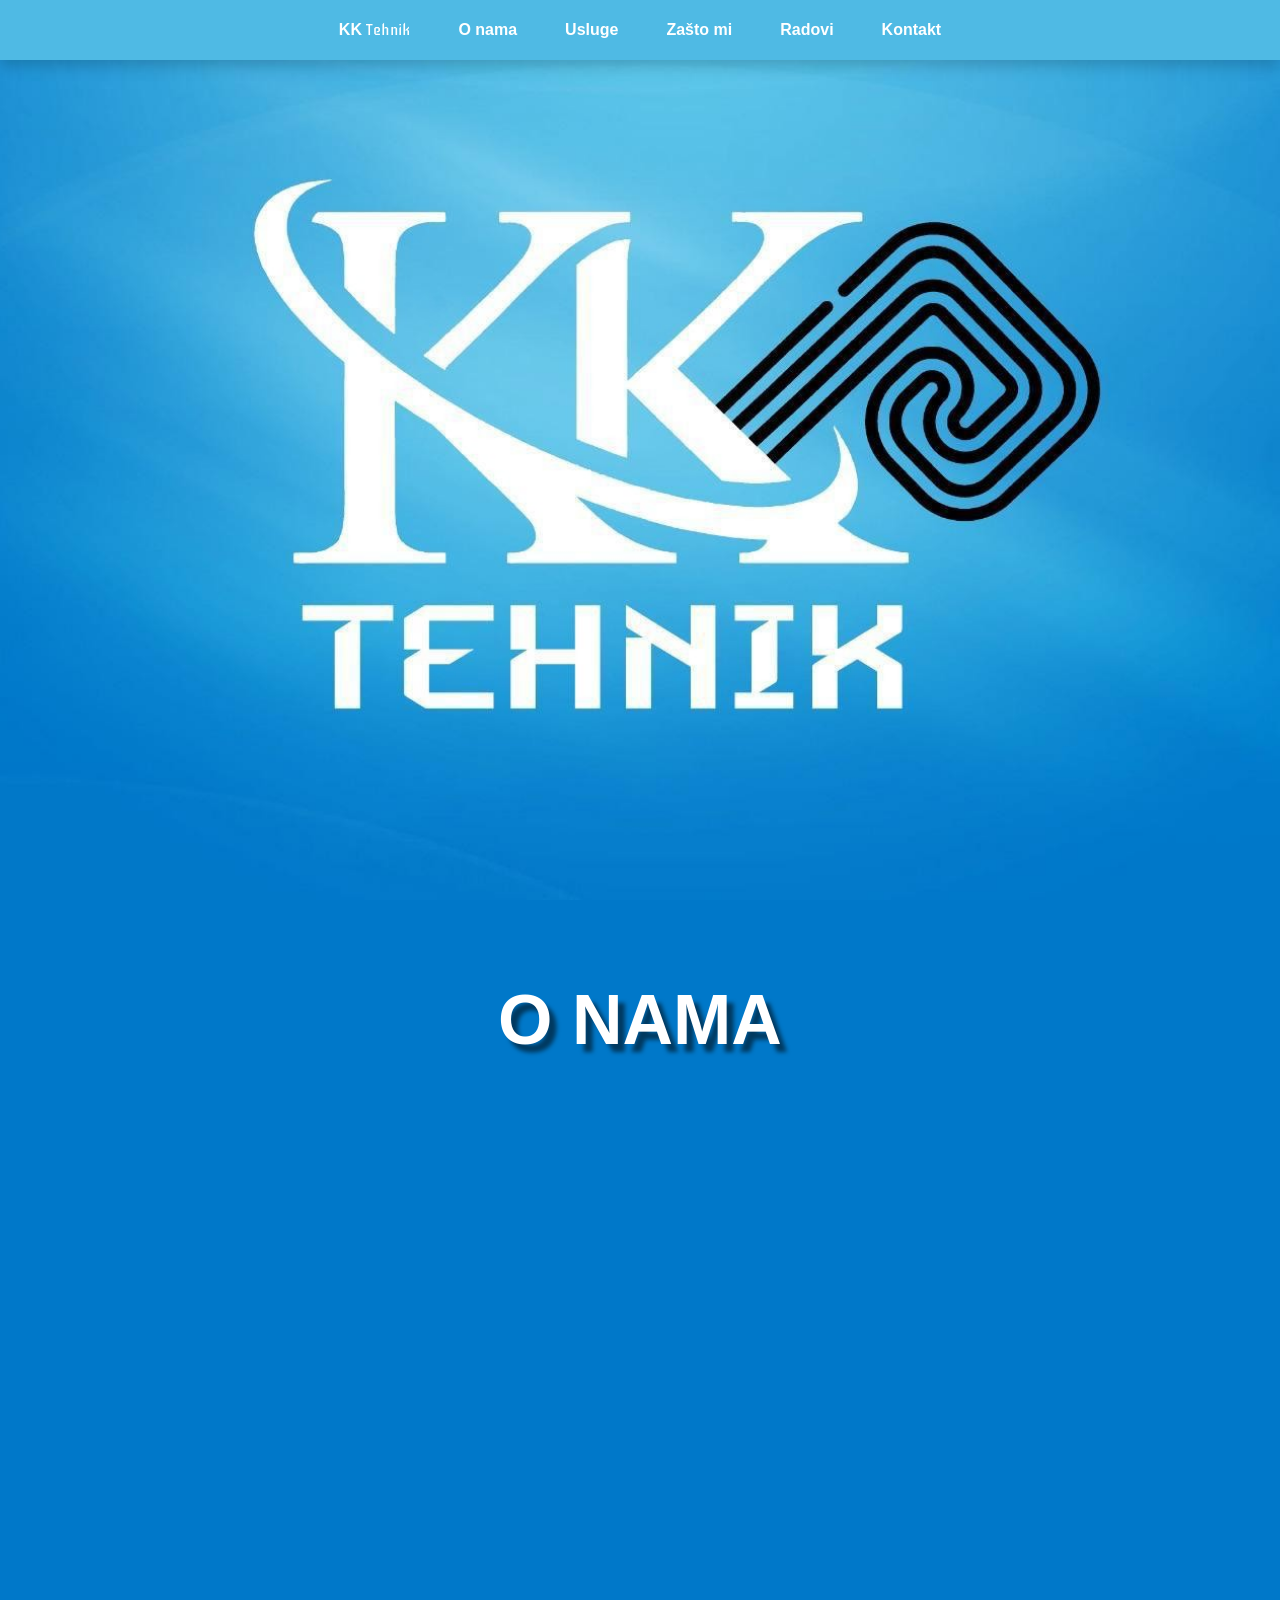
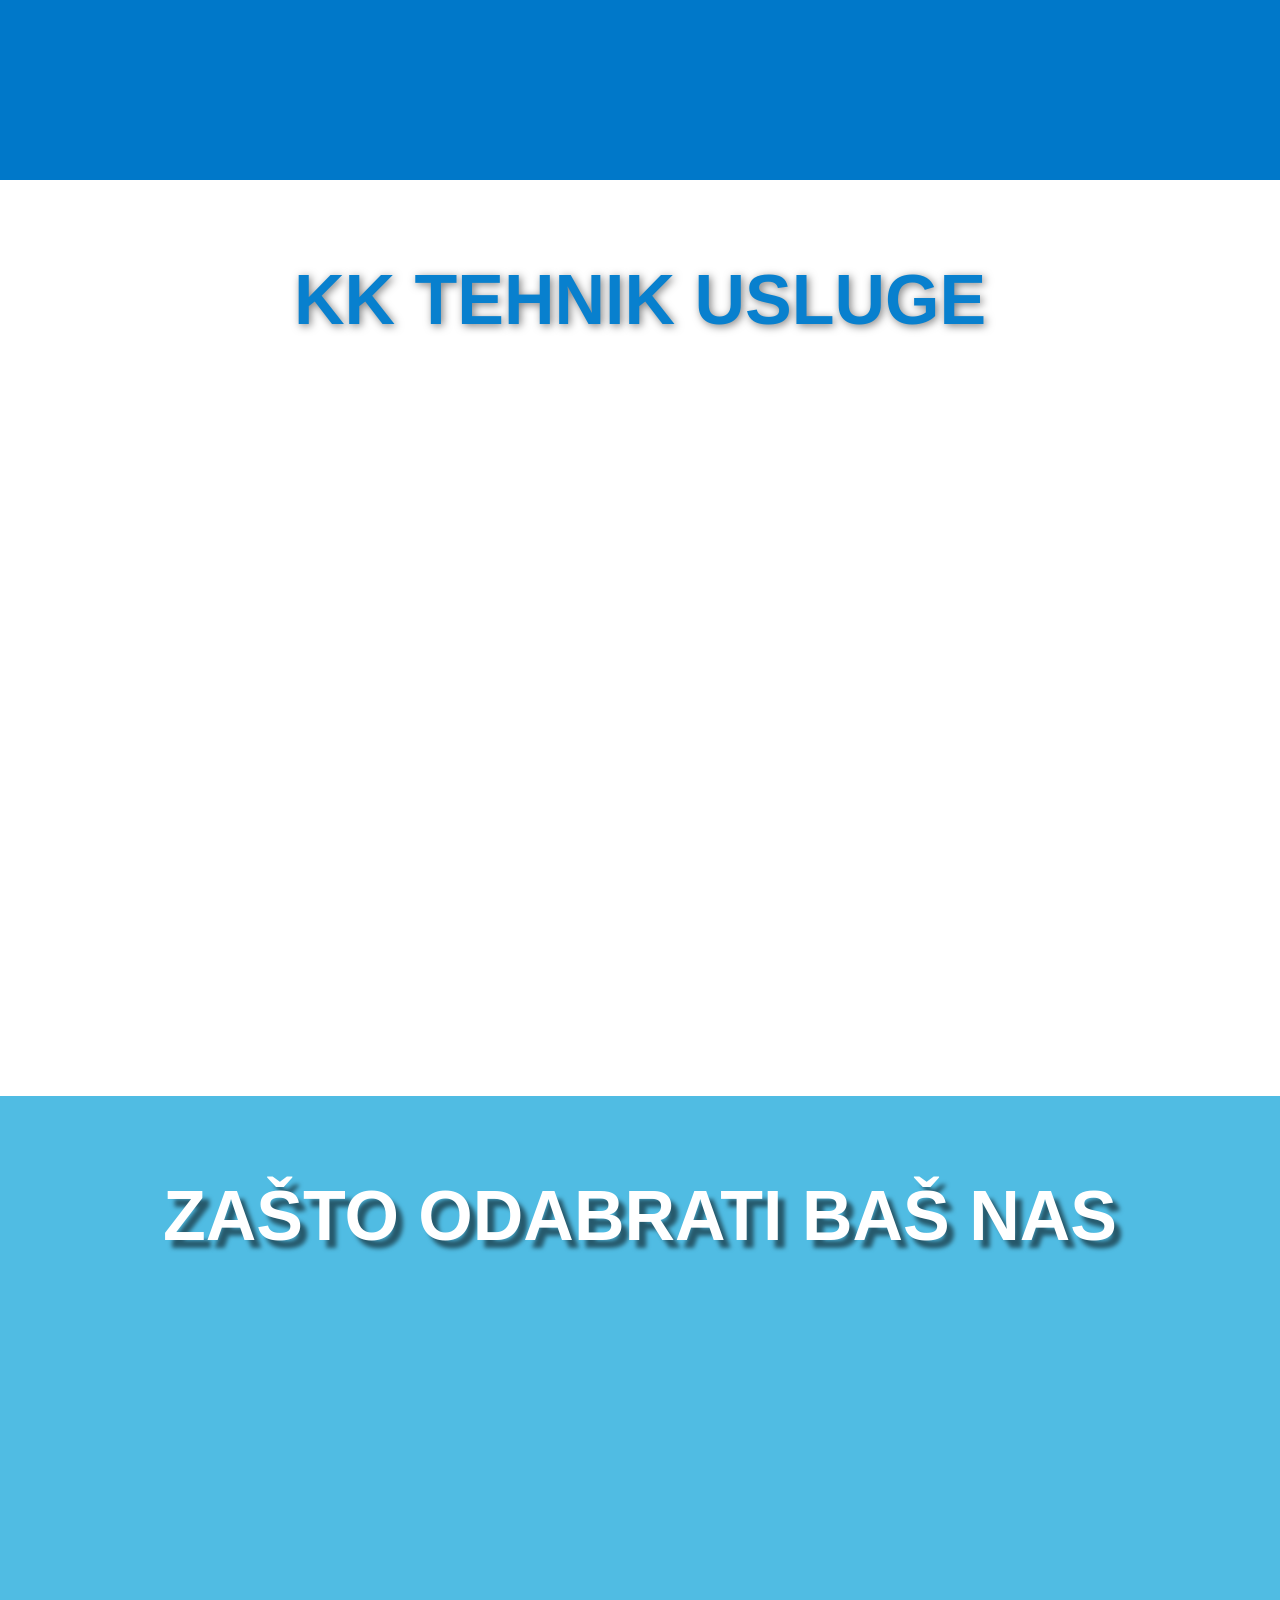
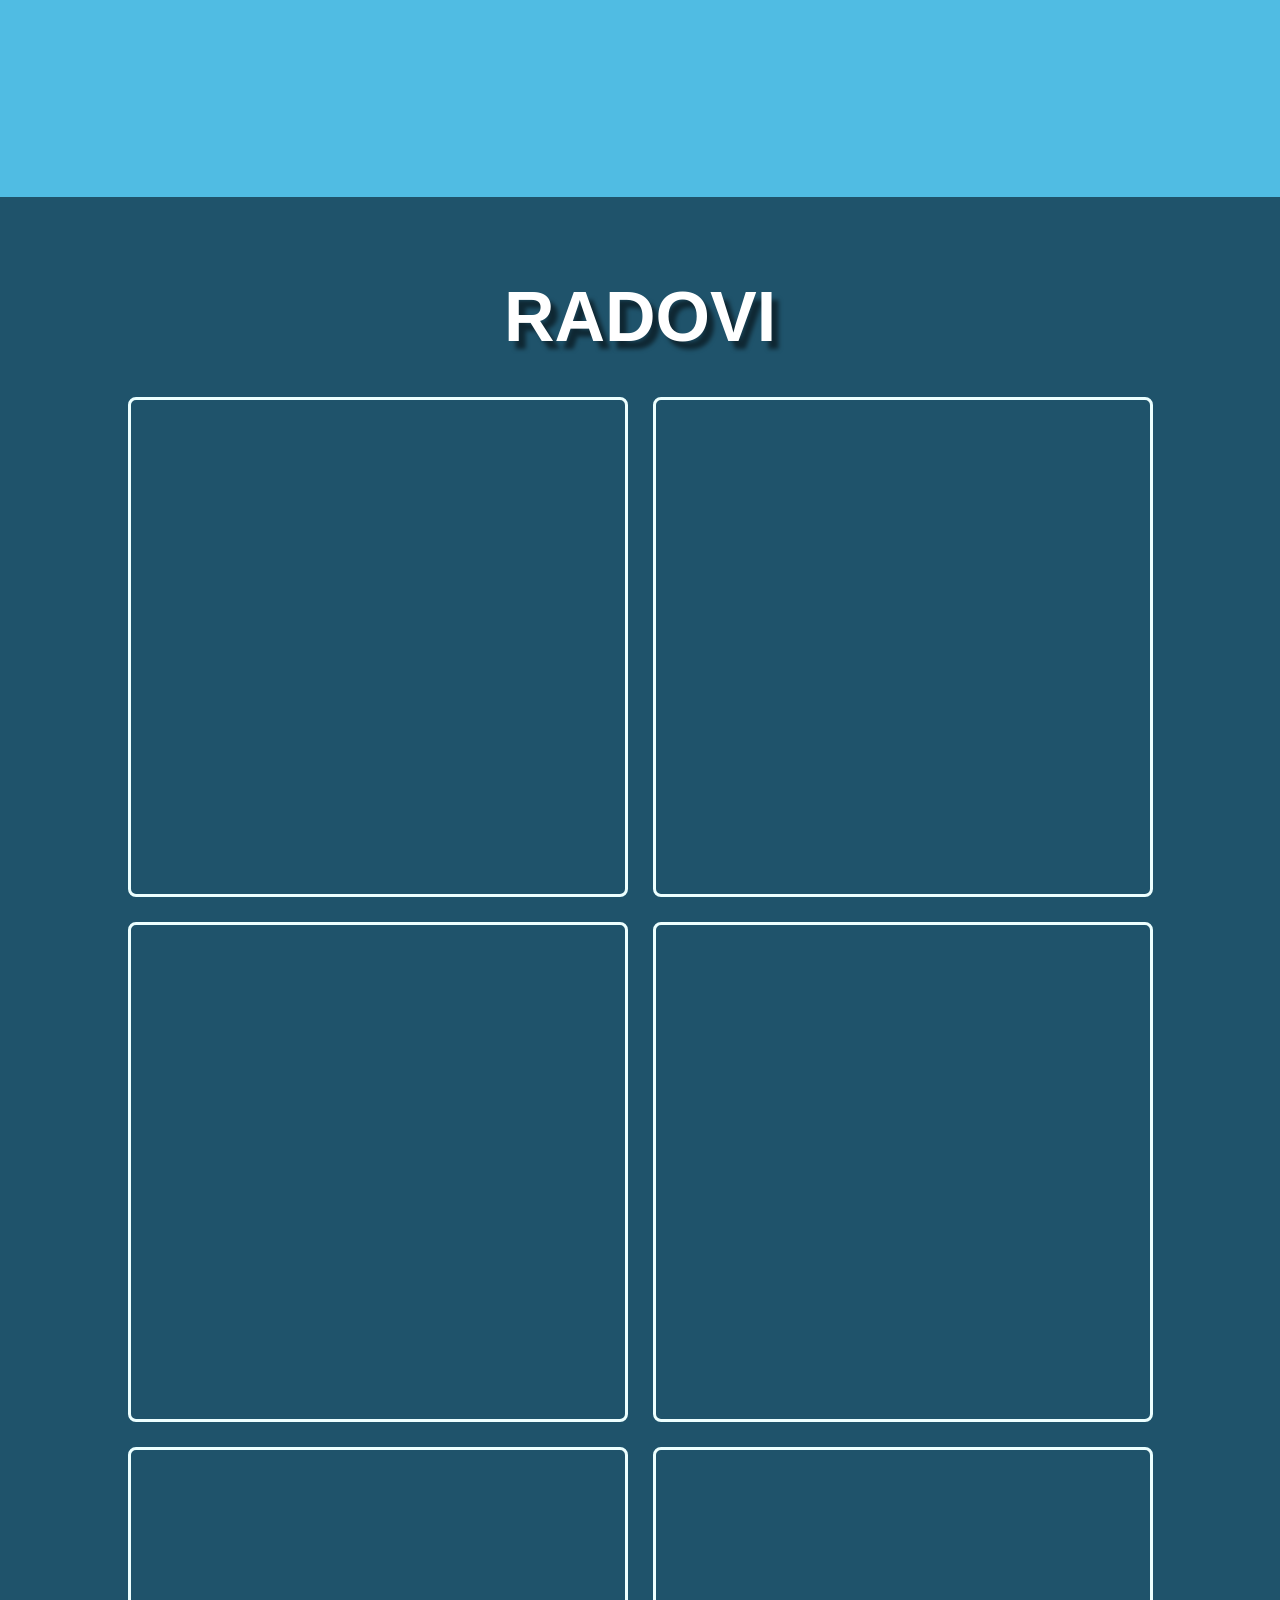
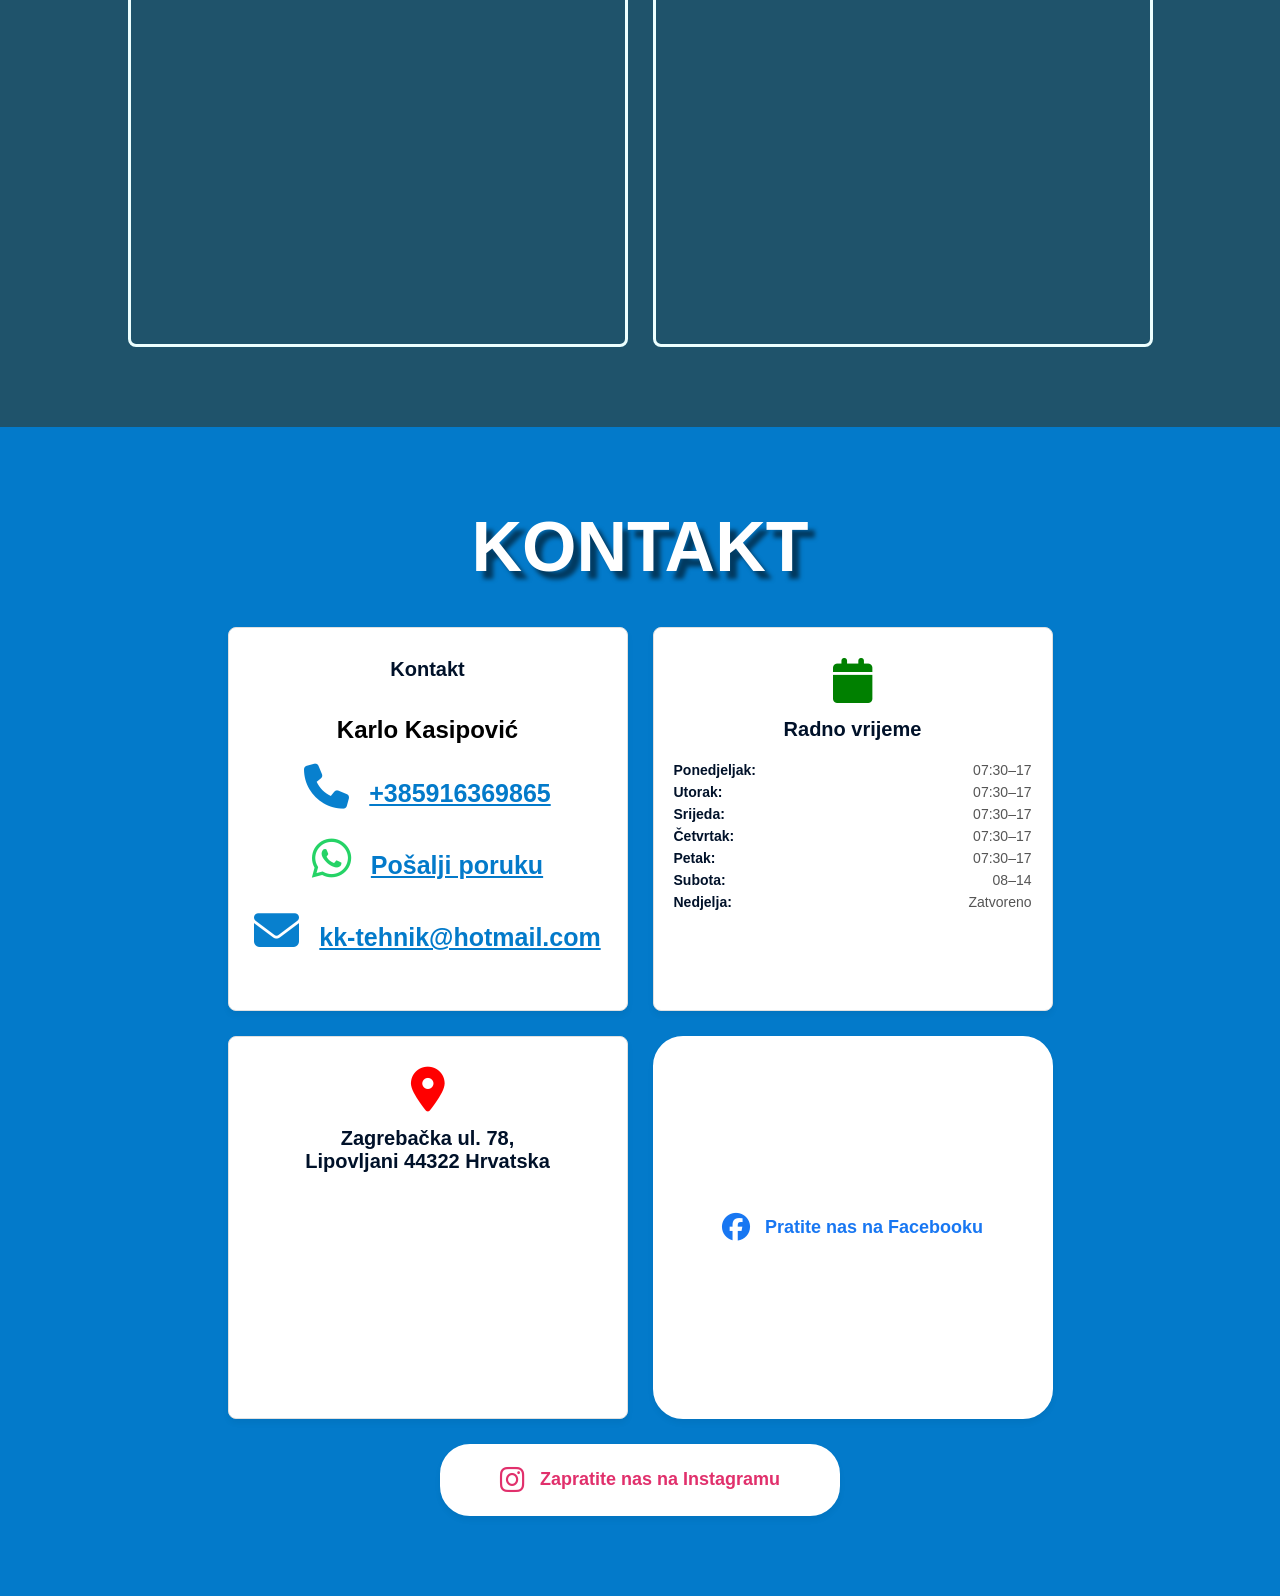
==== commit 9800ac34: "Update index.html" ====
--- a/index.html
+++ b/index.html
@@ -2,17 +2,83 @@
 <html lang="hr">
 <head>
     <meta charset="utf-8" />
-    <meta name="viewport" content="width=device-width, initial-scale=1.0" />
-    <title>KK Tehnik | Grijanje, frezanje podova, podno grijanje i vodovodne instalacije</title>
-    <meta name="description" content="KK Tehnik izvodi instalacije grijanja, podno grijanje, frezanje podova za podno grijanje, vodovodne instalacije, kotlovnice i adaptacije kupaonica.">
-    <link rel="icon" type="image/png" sizes="192x192" href="Slike/favicon.png">
-    <link rel="apple-touch-icon" sizes="192x192" href="Slike/frezanje_icon.jpg">
-    <meta property="og:image" content="Usluge/Frezanje.html">
-    <link href="Style/StyleSheet.css" rel="stylesheet" />
-    <link rel="stylesheet" href="https://cdnjs.cloudflare.com/ajax/libs/font-awesome/6.5.1/css/all.min.css" />
+     <meta name="viewport" content="width=device-width, initial-scale=1.0">
+
+    <title>KK Tehnik | Grijanje, podno grijanje, frezanje podova i vodovodne instalacije</title>
+
+    <meta name="description" content="KK Tehnik pruža usluge frezanja podova za podno grijanje, instalacije podnog i centralnog grijanja, vodovodne instalacije, kotlovnice, adaptacije kupaonica, iskope i uređenje okućnica u Lipovljanima, Novskoj, Kutini, Sisku, Zagrebu i okolici.">
+
+    <meta name="keywords" content="KK Tehnik, frezanje podova, podno grijanje, grijanje, centralno grijanje, vodovodne instalacije, kotlovnice, adaptacija kupaonica, Lipovljani, Novska, Kutina, Sisak, Zagreb">
+
+    <meta name="author" content="KK Tehnik">
+
+    <meta name="robots" content="index,follow,max-image-preview:large,max-snippet:-1,max-video-preview:-1">
+
+    <link rel="canonical" href="https://kktehnik.com/">
+
+    <link rel="icon" href="https://kktehnik.com/Slike/favicon.png" type="image/png">
+    <link rel="apple-touch-icon" href="https://kktehnik.com/Slike/favicon.png">
+
+    <!-- Open Graph -->
+    <meta property="og:type" content="website">
+    <meta property="og:locale" content="hr_HR">
+    <meta property="og:site_name" content="KK Tehnik">
+    <meta property="og:url" content="https://kktehnik.com/">
+    <meta property="og:title" content="KK Tehnik | Grijanje, podno grijanje i frezanje podova">
+    <meta property="og:description" content="Stručna ugradnja podnog grijanja, frezanje podova, vodovodne instalacije i adaptacije kupaonica.">
+
+    <meta property="og:image" content="https://kktehnik.com/Slike/frezanje_icon.jpg?v=2">
+    <meta property="og:image:secure_url" content="https://kktehnik.com/Slike/frezanje_icon.jpg?v=2">
+    <meta property="og:image:type" content="image/jpeg">
+    <meta property="og:image:width" content="1200">
+    <meta property="og:image:height" content="1200">
+    <meta property="og:image:alt" content="Frezanje podova za podno grijanje - KK Tehnik">
+
+    <!-- Twitter -->
+    <meta name="twitter:card" content="summary_large_image">
+    <meta name="twitter:title" content="KK Tehnik">
+    <meta name="twitter:description" content="Grijanje, podno grijanje, frezanje podova i vodovodne instalacije.">
+    <meta name="twitter:image" content="https://kktehnik.com/Slike/frezanje_icon.jpg?v=2">
+
+    <!-- Structured Data -->
+    <script type="application/ld+json">
+    {
+      "@context":"https://schema.org",
+      "@type":"HVACBusiness",
+      "name":"KK Tehnik",
+      "url":"https://kktehnik.com",
+      "image":"https://kktehnik.com/Slike/frezanje_icon.jpg",
+      "logo":"https://kktehnik.com/Slike/KK_Tehnik_image.jpg",
+      "telephone":"+385916369865",
+      "email":"kk-tehnik@hotmail.com",
+      "address":{
+        "@type":"PostalAddress",
+        "streetAddress":"Zagrebačka ul. 78",
+        "addressLocality":"Lipovljani",
+        "postalCode":"44322",
+        "addressCountry":"HR"
+      },
+      "areaServed":[
+        "Lipovljani",
+        "Novska",
+        "Kutina",
+        "Sisak",
+        "Petrinja",
+        "Zagreb"
+      ],
+      "openingHours":"Mo-Fr 07:30-17:00 Sa 08:00-14:00",
+      "priceRange":"€€"
+    }
+    </script>
+
+    <link href="Style/StyleSheet.css" rel="stylesheet">
+
     <link rel="preconnect" href="https://fonts.googleapis.com">
     <link rel="preconnect" href="https://fonts.gstatic.com" crossorigin>
+
     <link href="https://fonts.googleapis.com/css2?family=Iceberg&family=Sekuya&family=Stick+No+Bills:wght@200..800&display=swap" rel="stylesheet">
+
+    <link rel="stylesheet" href="https://cdnjs.cloudflare.com/ajax/libs/font-awesome/6.5.1/css/all.min.css">
 </head>
 <body>
 
@@ -20,7 +86,7 @@
 
             <nav class="navbar">
                 <div class="nav-con">
-                    <img src="Slike/KK_Tehnik_image.jpg" alt="Alternate Text" class="nav-logo" />
+                    
                     <button class="nav-toggle">
                         <span class="bar"></span>
                         <span class="bar"></span>
@@ -65,7 +131,7 @@
                 </div>
                 <div class="b-onama">
                     <p>
-                        Naše usluge obuhvaćaju ugradnju podnog i centralnog grijanja, izvedbu kotlovnica, vodovodnih instalacija, kompletne adaptacije kupaonica,
+                        Naše usluge obuhvaćaju frezanje podova za podno grijanje,ugradnju podnog i centralnog grijanja, izvedbu kotlovnica, vodovodnih instalacija, kompletne adaptacije kupaonica,
                         iskope za gradski vodovod, drenaže te uređenje okućnica. Bez obzira radi li se o novogradnji, renovaciji ili manjem zahvatu,
                         svakom projektu pristupamo odgovorno i profesionalno.
                     </p>
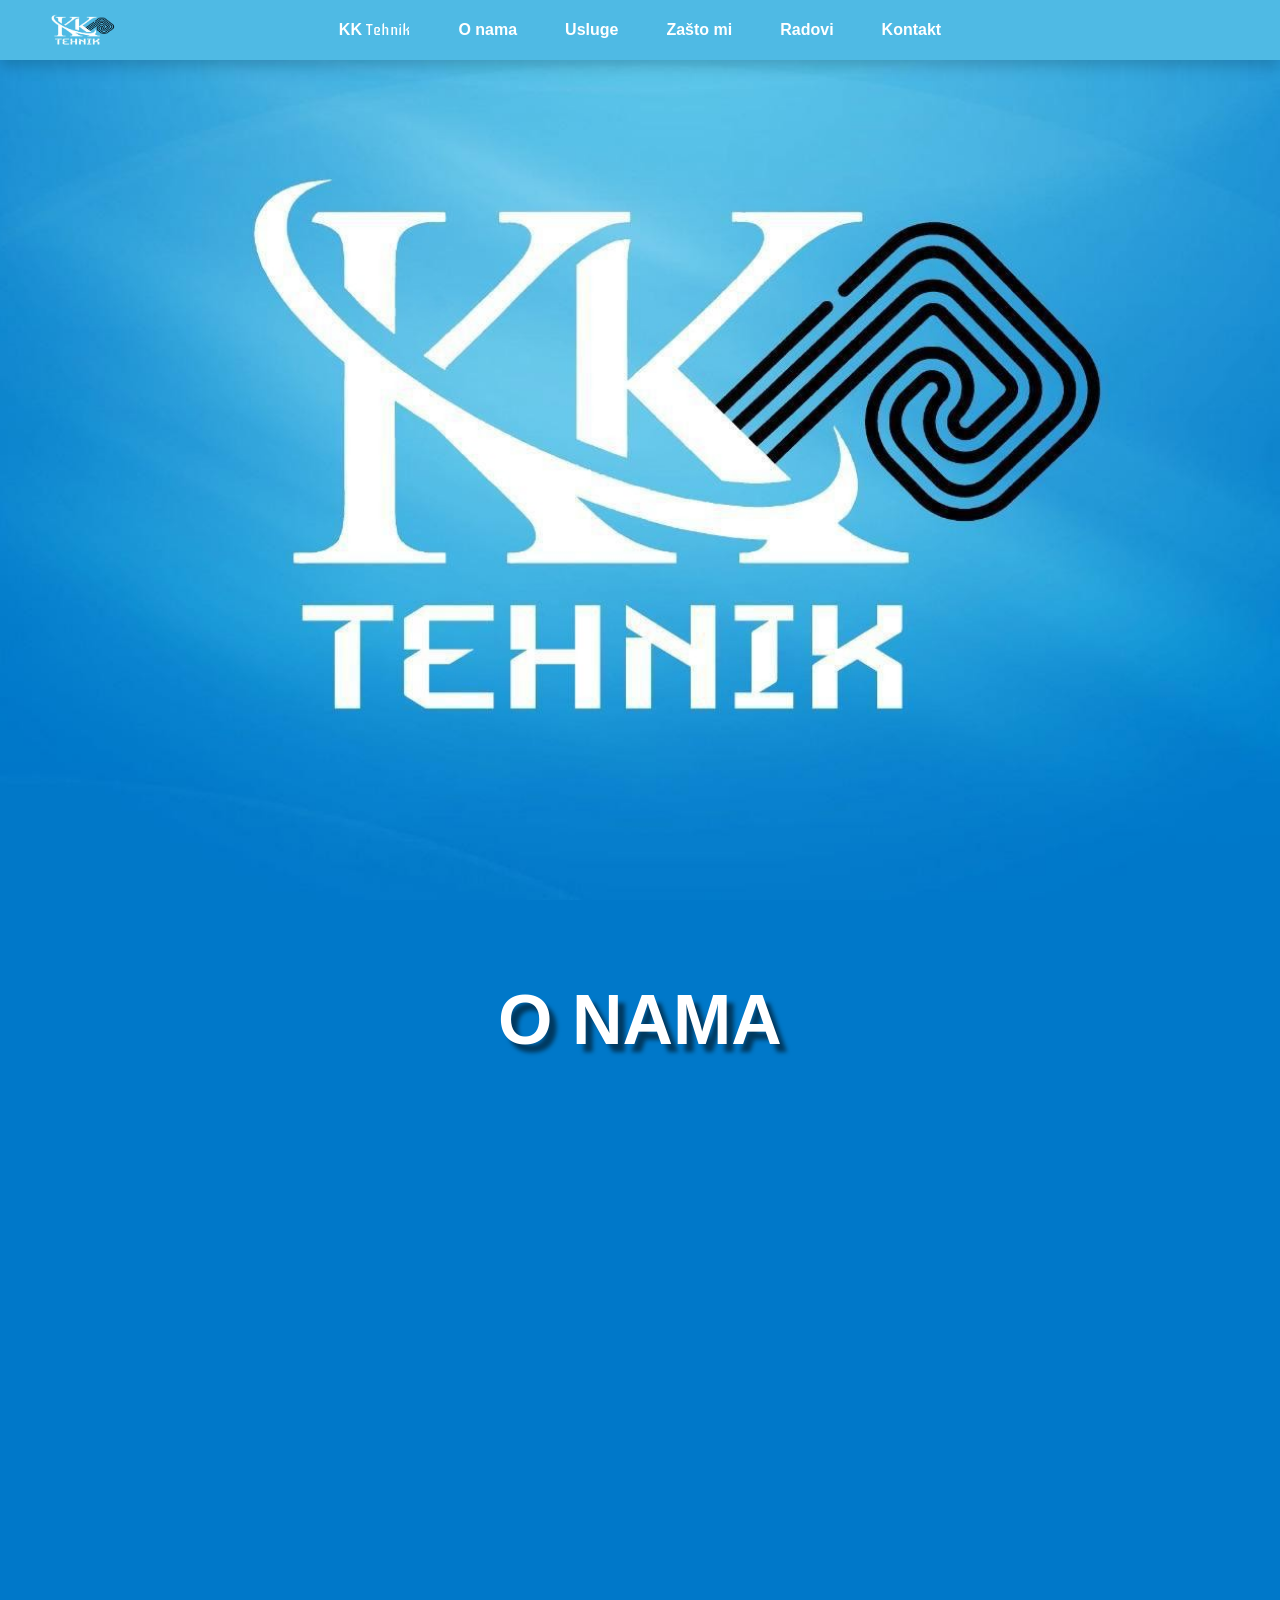
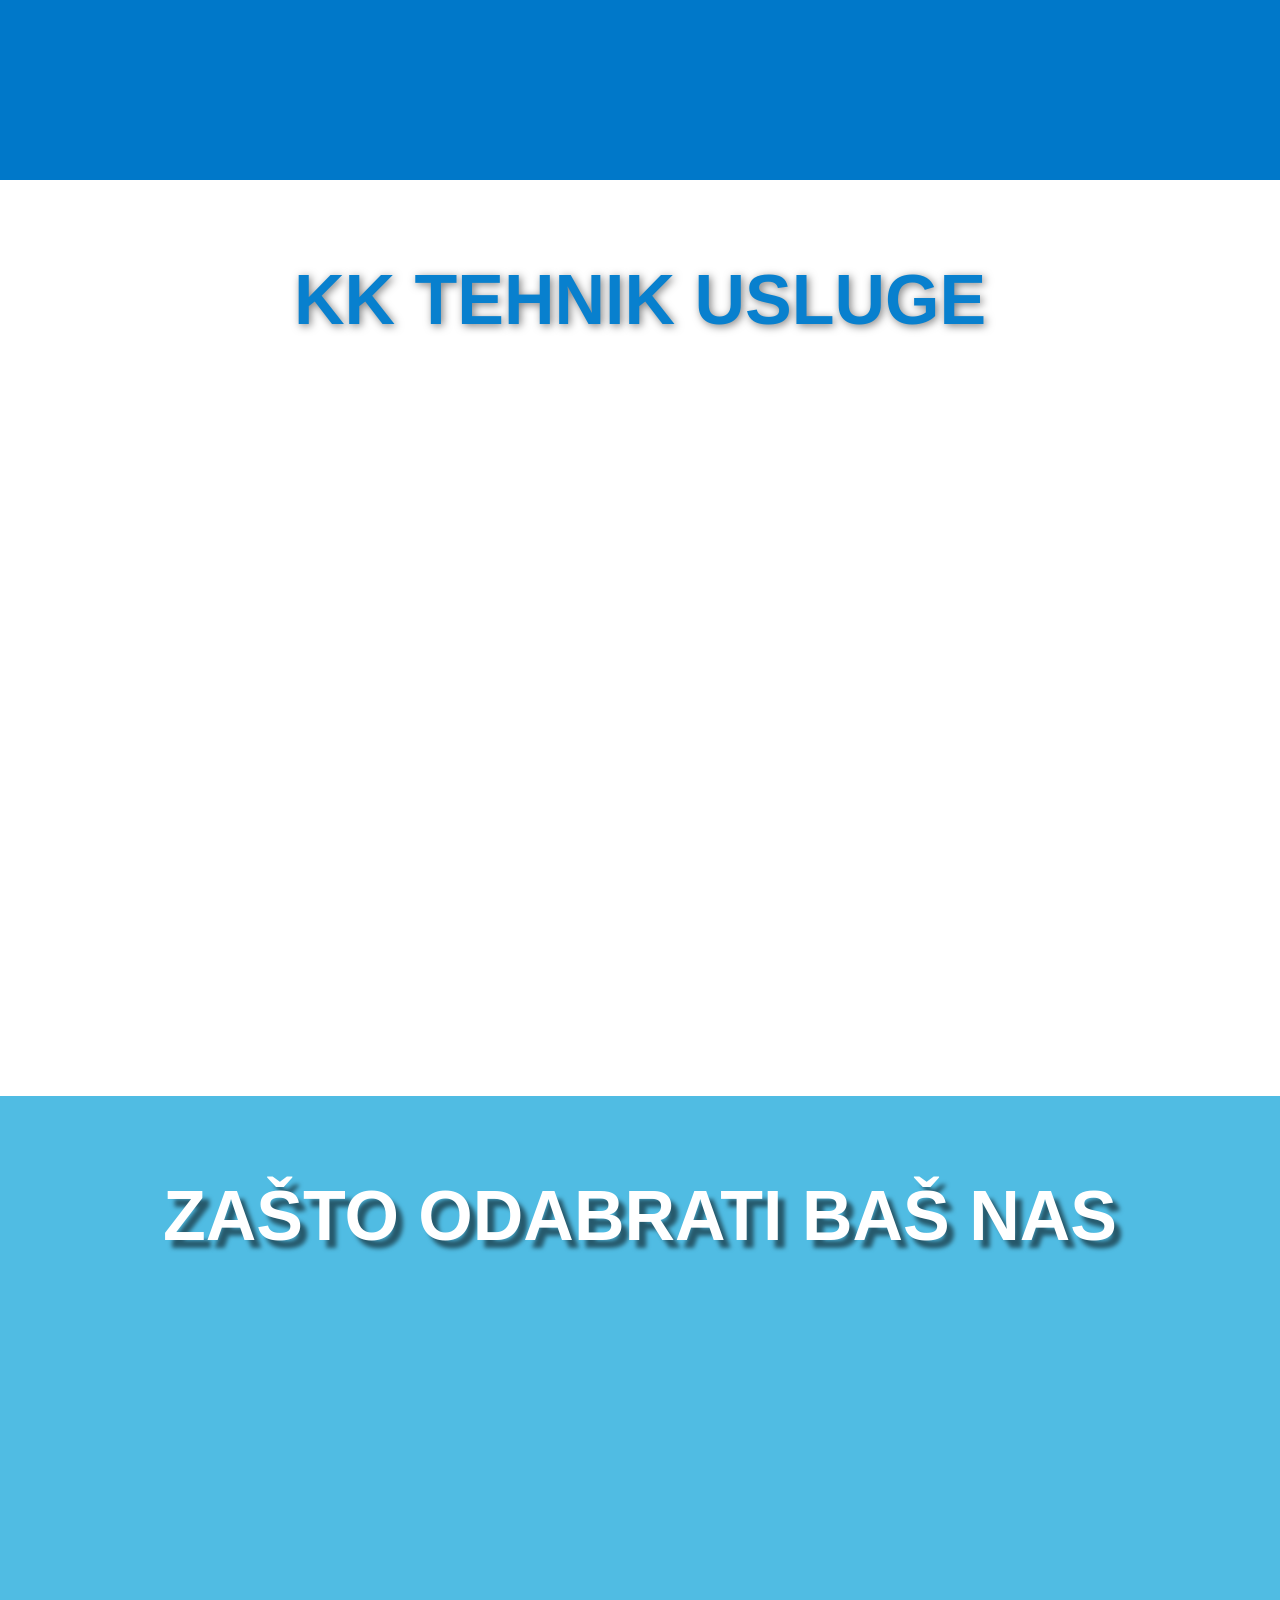
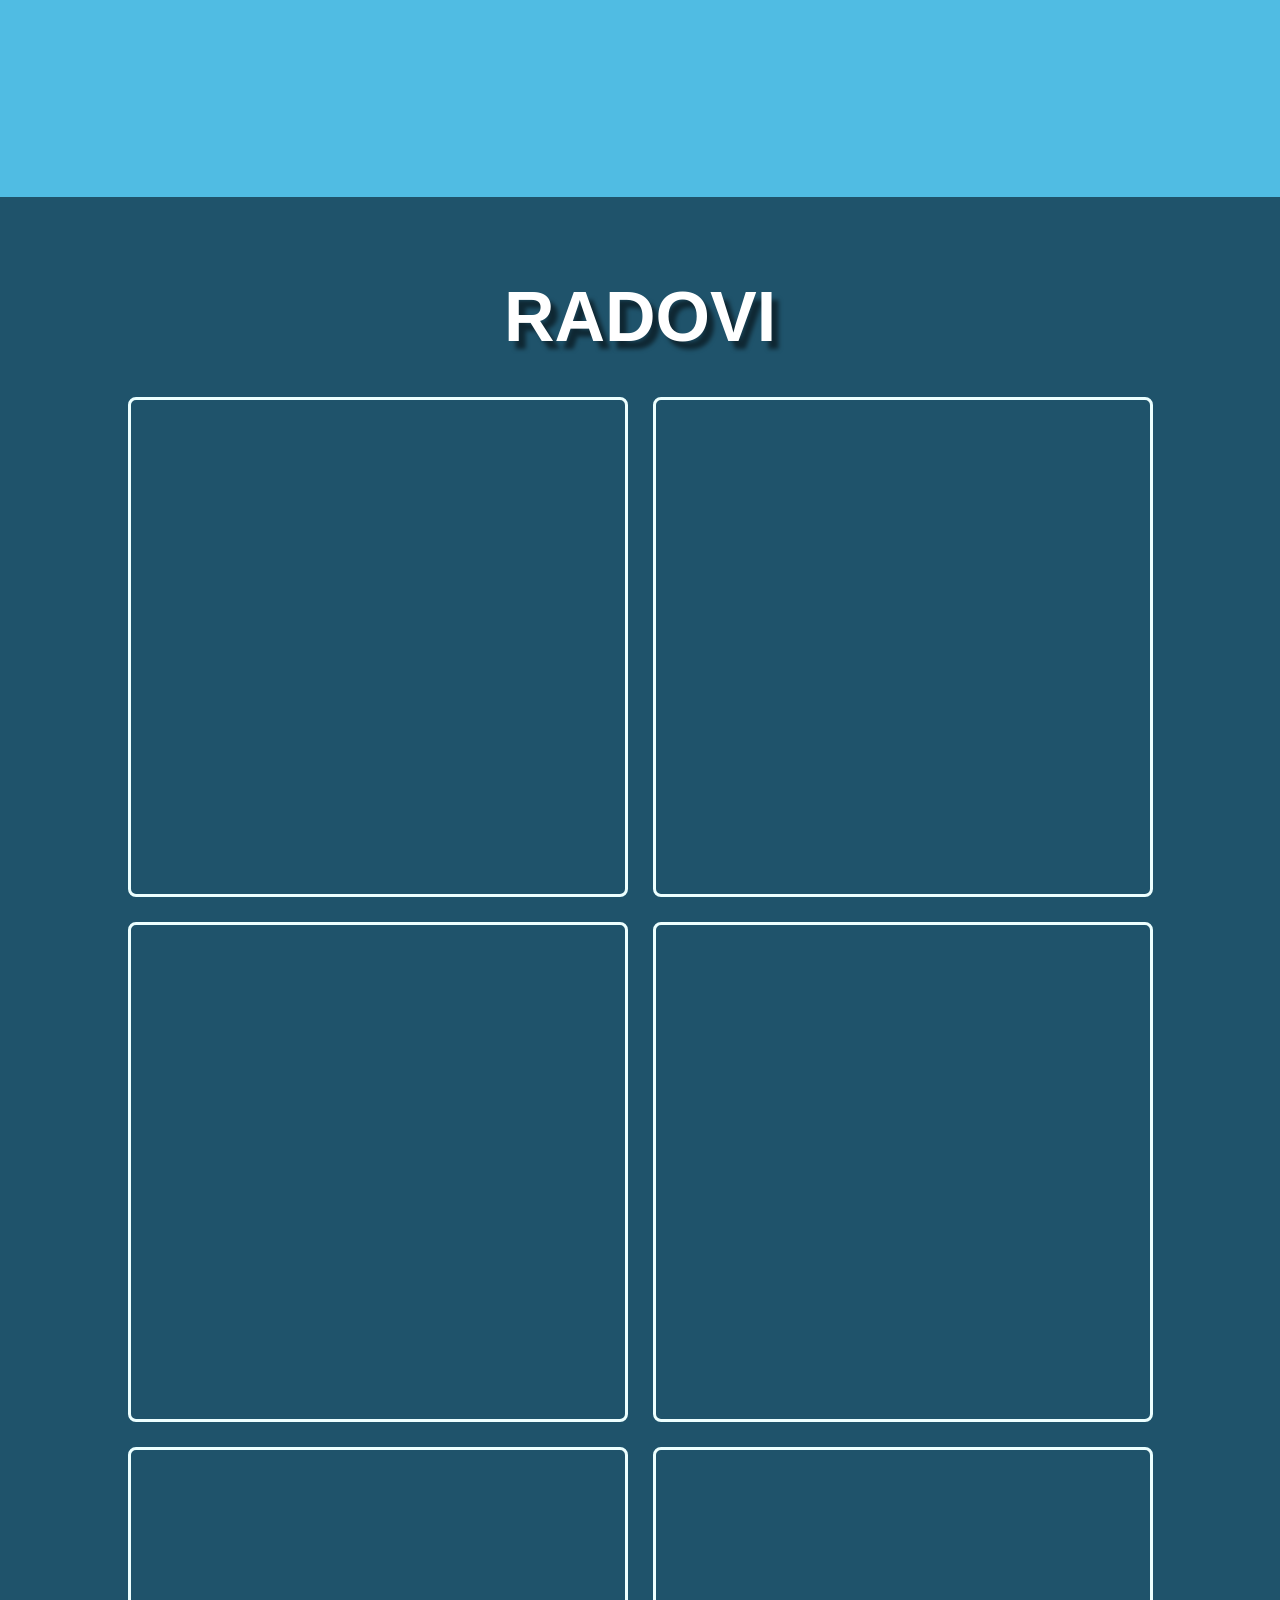
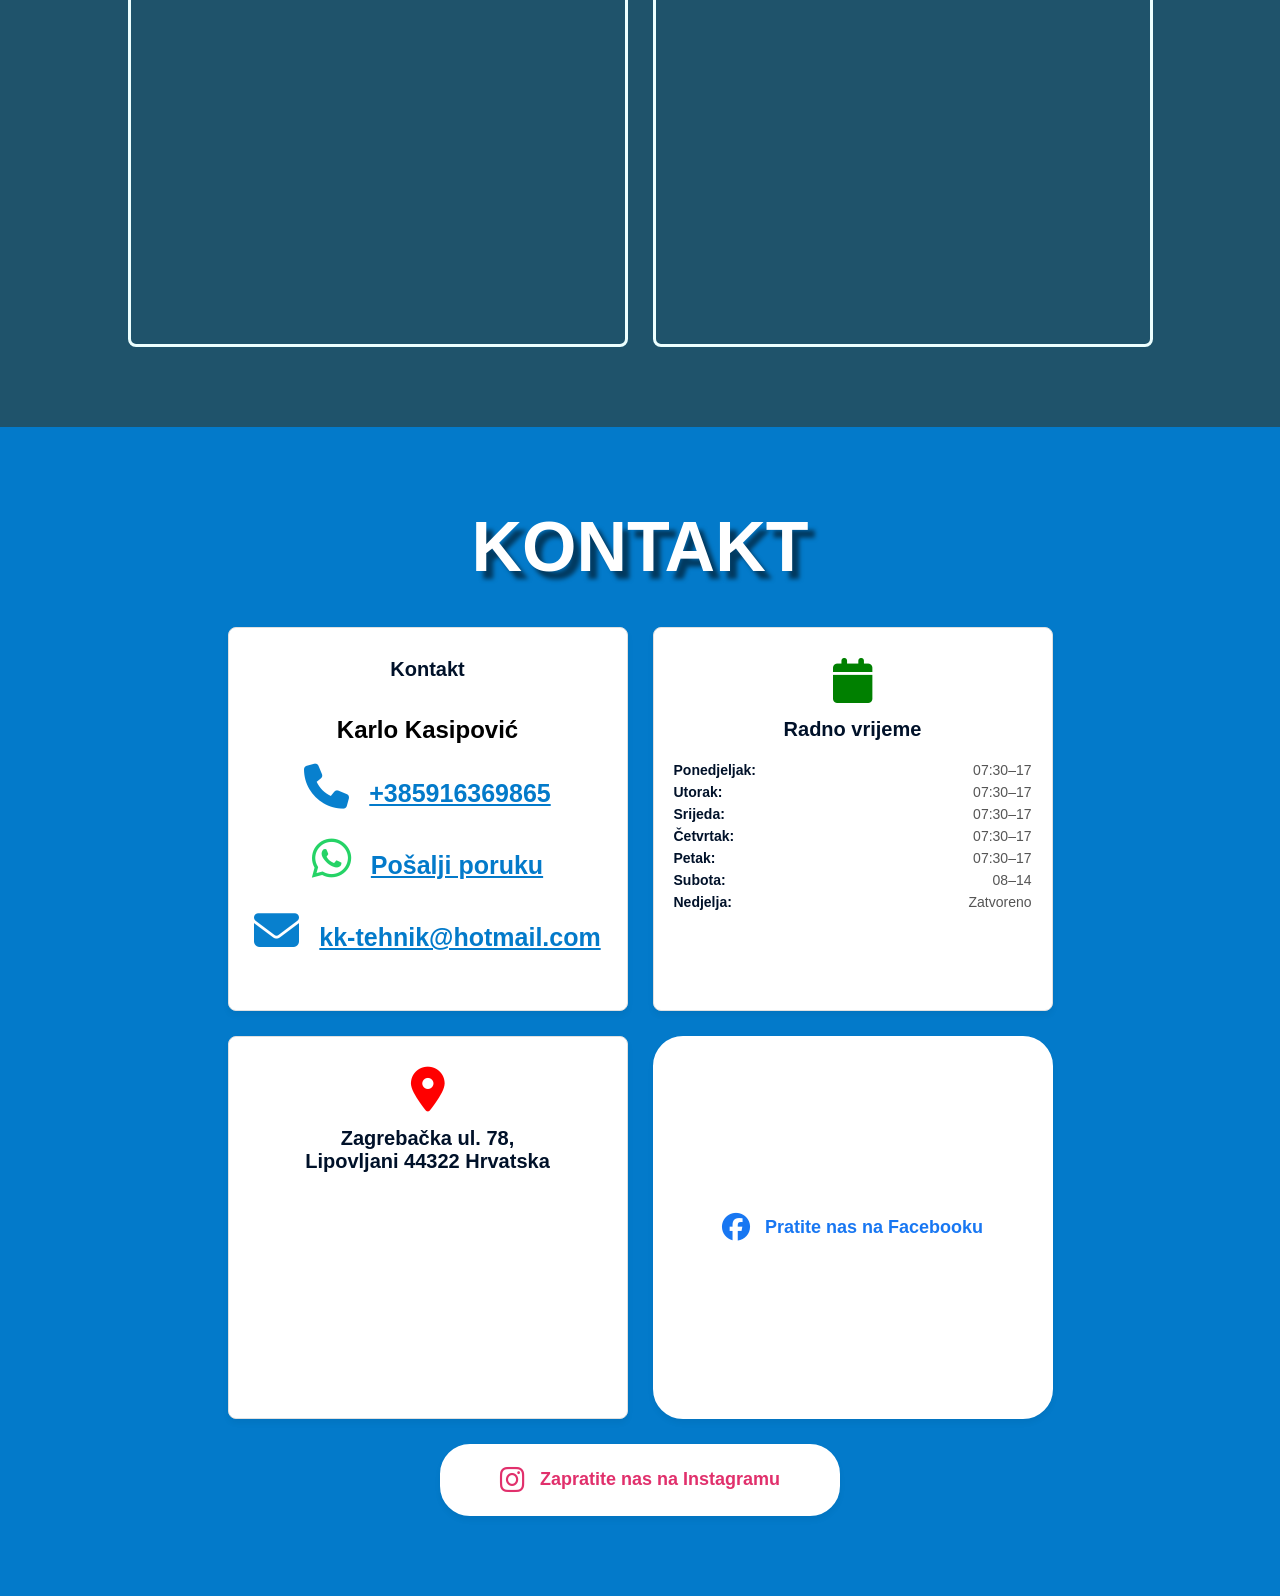
==== commit 88a3da29: "Update index.html" ====
--- a/index.html
+++ b/index.html
@@ -86,7 +86,7 @@
 
             <nav class="navbar">
                 <div class="nav-con">
-                    
+                    <img src="Slike/KK_Tehnik_image.jpg" alt="Alternate Text" class="nav-logo" />
                     <button class="nav-toggle">
                         <span class="bar"></span>
                         <span class="bar"></span>
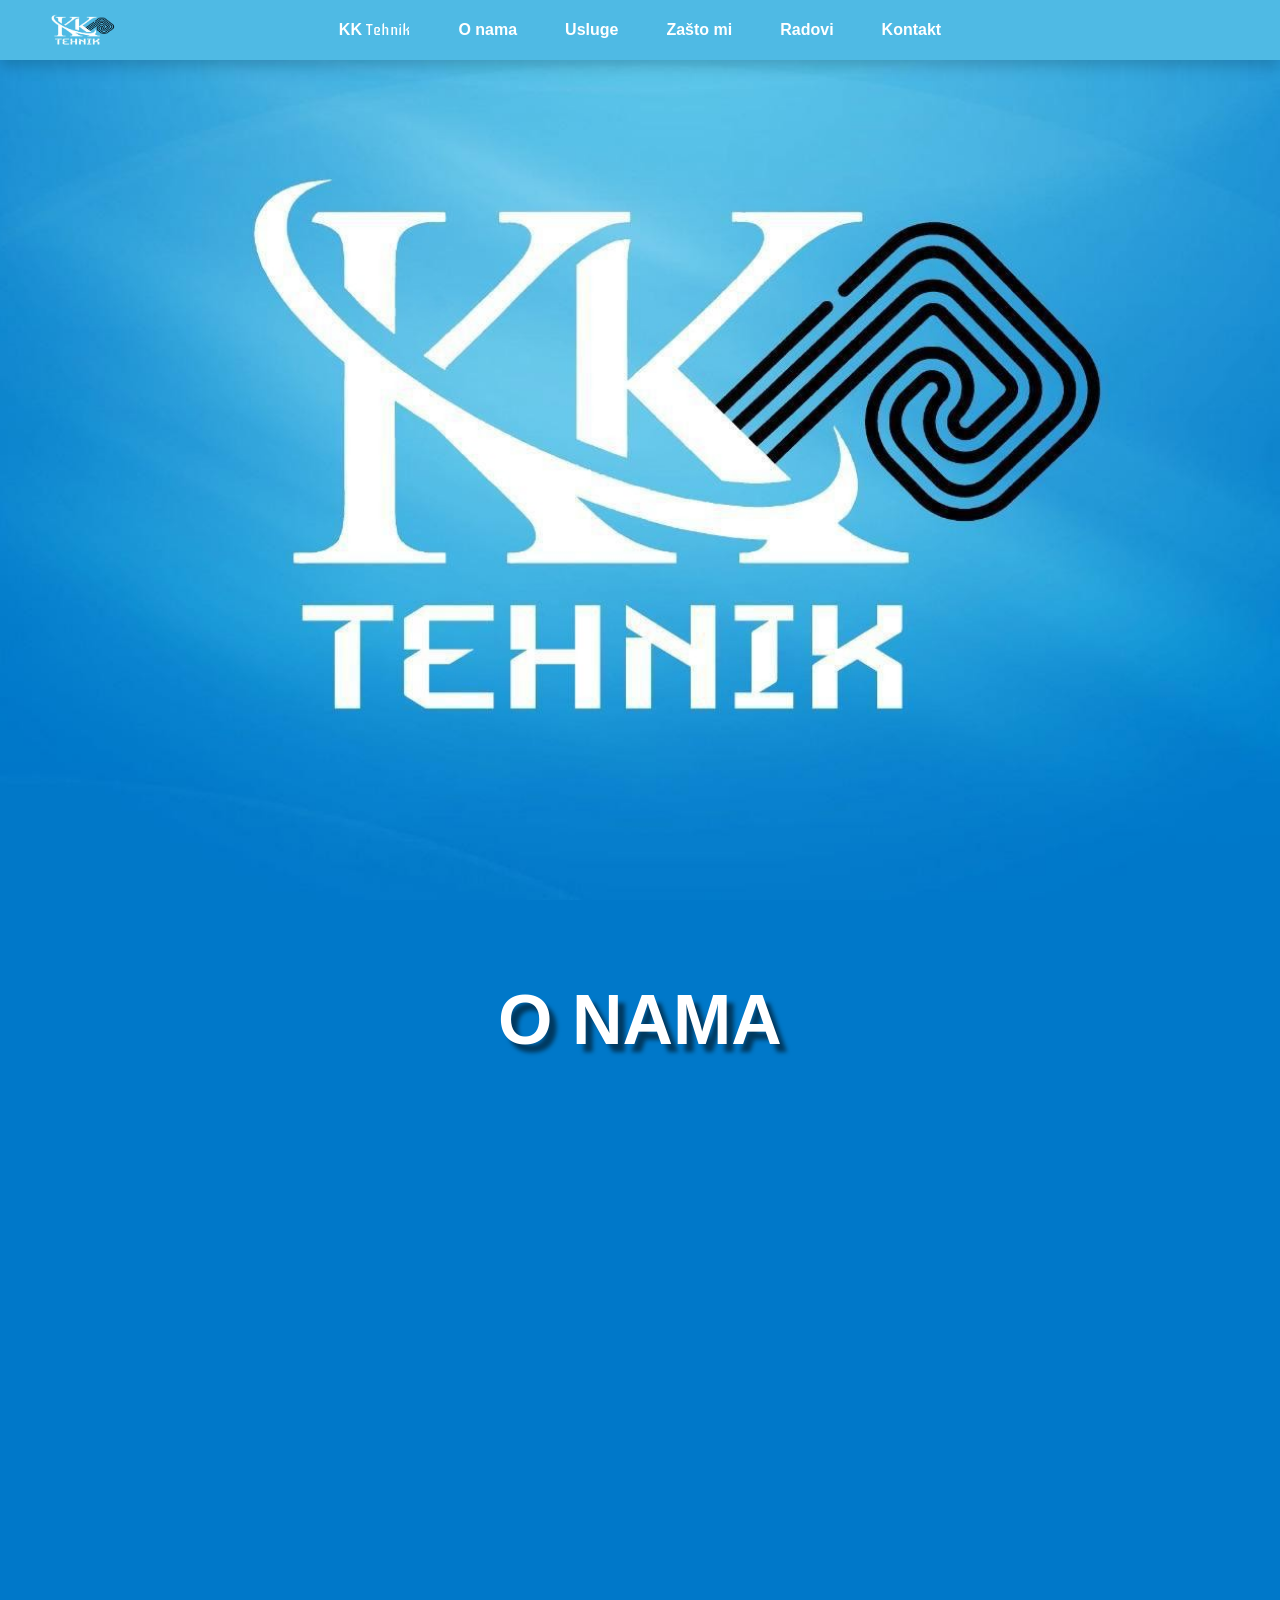
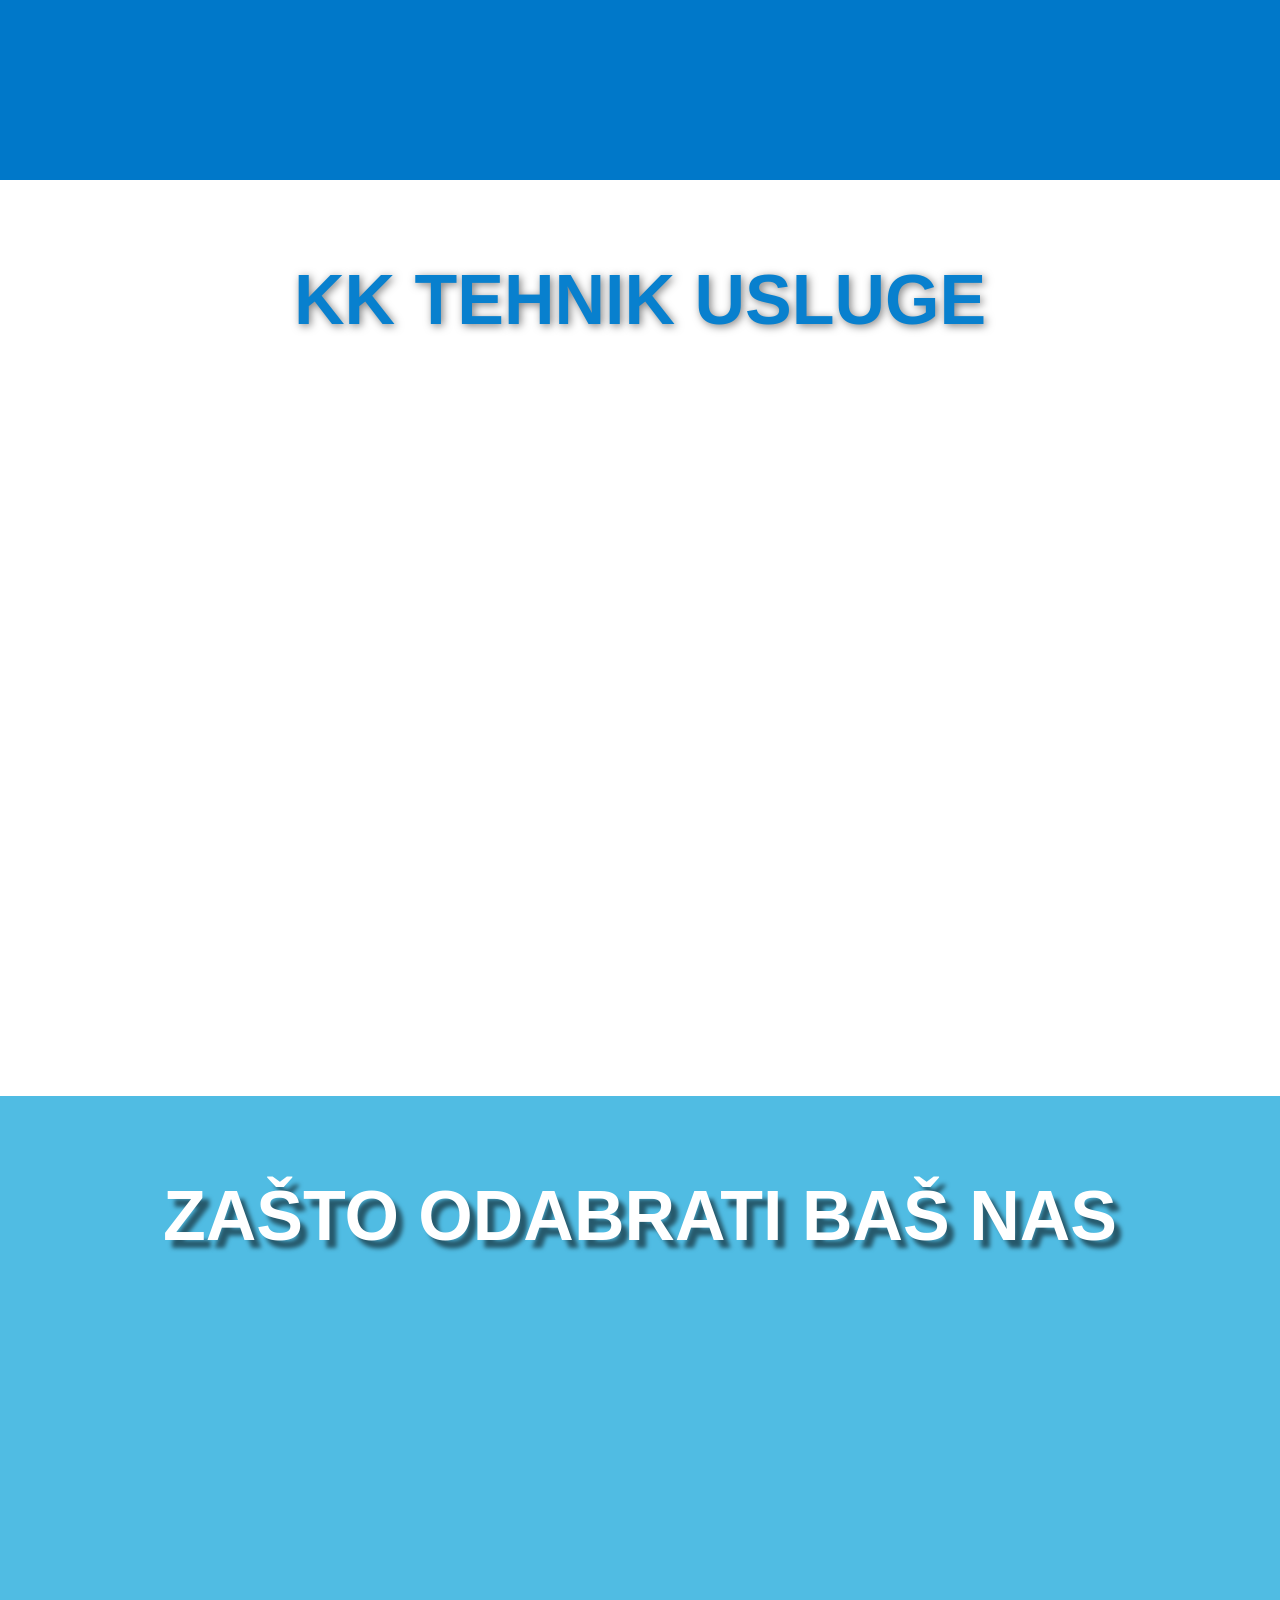
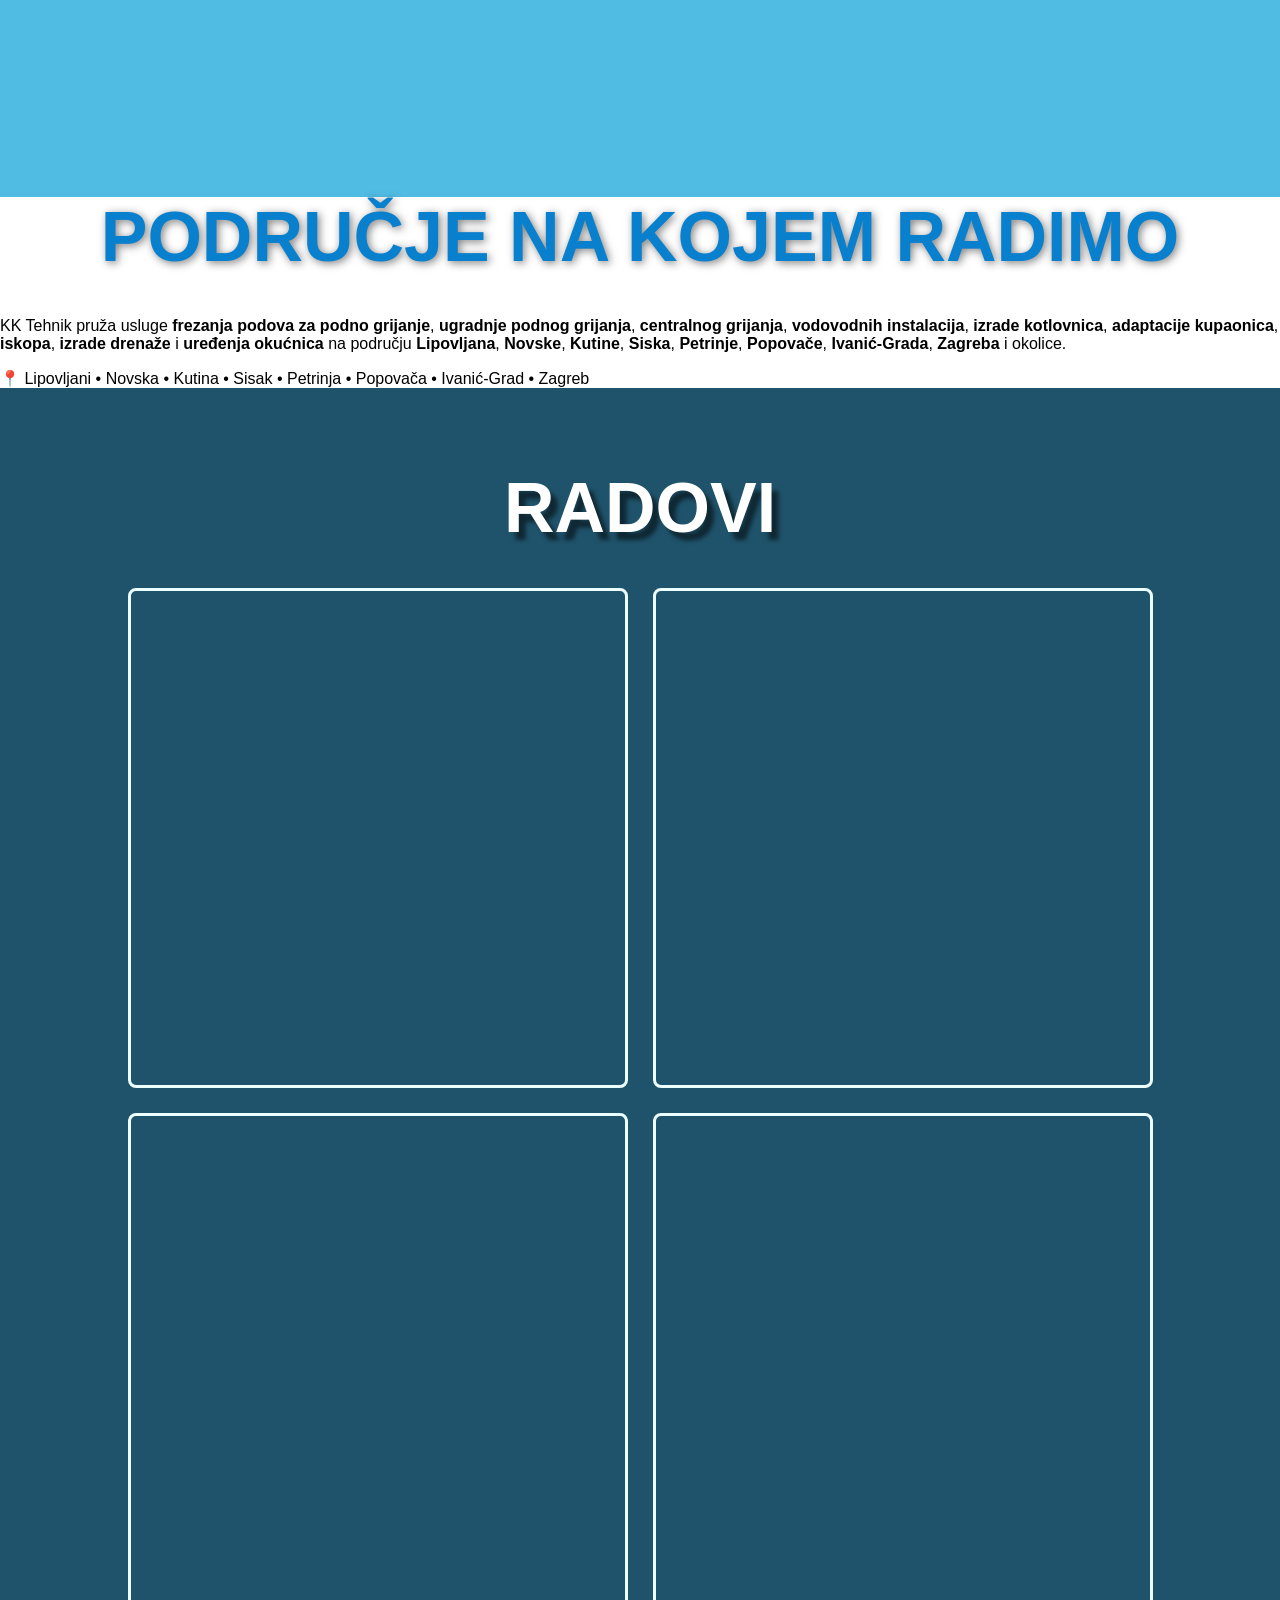
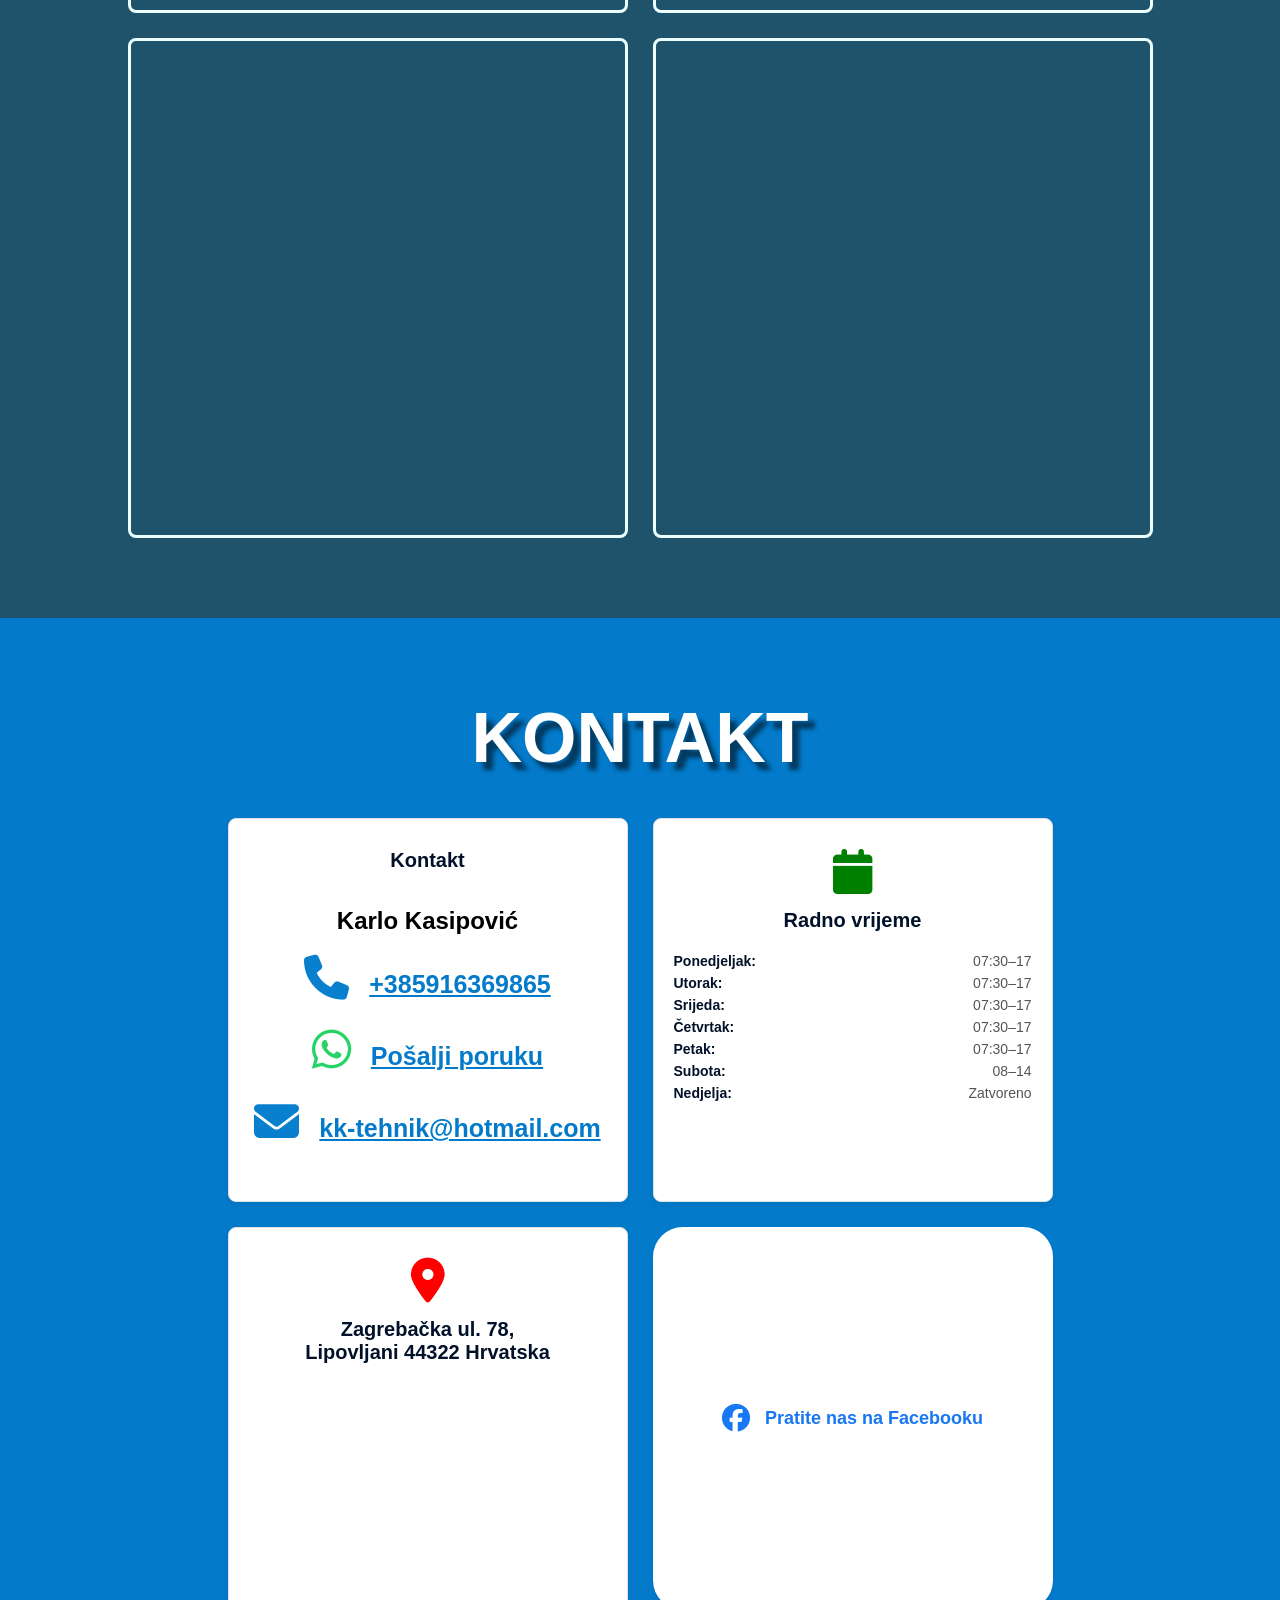
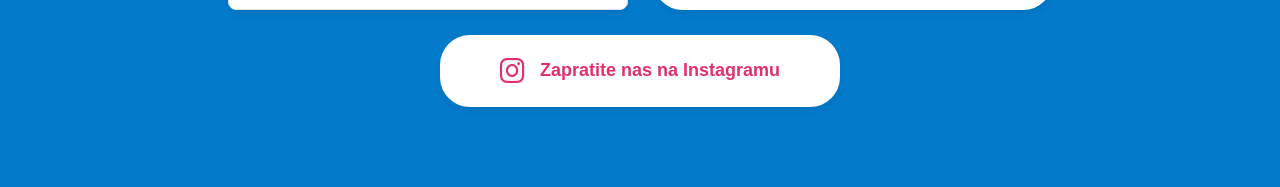
==== commit 6cab6ab5: "Update index.html" ====
--- a/index.html
+++ b/index.html
@@ -16,8 +16,8 @@
 
     <link rel="canonical" href="https://kktehnik.com/">
 
-    <link rel="icon" href="https://kktehnik.com/Slike/favicon.png" type="image/png">
-    <link rel="apple-touch-icon" href="https://kktehnik.com/Slike/favicon.png">
+    <link rel="icon" href="https://kktehnik.com/KK_Tehnik.svg" type="image/svg+xml">
+    <link rel="apple-touch-icon" href="https://kktehnik.com/KK_Tehnik.svg">
 
     <!-- Open Graph -->
     <meta property="og:type" content="website">
@@ -232,6 +232,35 @@
 
         </div>
     </div>
+    <div class="podrucje-rada">
+    <h1 class="n1">Područje na kojem radimo</h1>
+
+    <div class="m-podrucje">
+        <p>
+            KK Tehnik pruža usluge <strong>frezanja podova za podno grijanje</strong>,
+            <strong>ugradnje podnog grijanja</strong>,
+            <strong>centralnog grijanja</strong>,
+            <strong>vodovodnih instalacija</strong>,
+            <strong>izrade kotlovnica</strong>,
+            <strong>adaptacije kupaonica</strong>,
+            <strong>iskopa</strong>,
+            <strong>izrade drenaže</strong> i
+            <strong>uređenja okućnica</strong>
+            na području <strong>Lipovljana</strong>,
+            <strong>Novske</strong>,
+            <strong>Kutine</strong>,
+            <strong>Siska</strong>,
+            <strong>Petrinje</strong>,
+            <strong>Popovače</strong>,
+            <strong>Ivanić-Grada</strong>,
+            <strong>Zagreba</strong> i okolice.
+        </p>
+
+        <div class="gradovi">
+            📍 Lipovljani • Novska • Kutina • Sisak • Petrinja • Popovača • Ivanić-Grad • Zagreb
+        </div>
+    </div>
+</div>
     <div class="radovi" id="radovi-sekcija">
         <h1 class="n1">Radovi</h1>
         <div class="m-radovi">
--- a/Style/StyleSheet.css
+++ b/Style/StyleSheet.css
@@ -46,7 +46,7 @@
 /* ==========================================================================
    2. Main Hero Sekcija (Pozadina i Animacija)
    ========================================================================== */
-.main,.main_frezanje, .main_podno, .main_centralno, .main_kotlovnica, .main_vodovod, .main_kupaonica, .main_iskopi, .main_drenaže, .main_okučnice {
+.main,.main_frezanje, .main_podno, .main_centralno, .main_kotlovnica, .main_vodovod, .main_kupaonica, .main_iskopi, .main_drenaza, .main_okucnica {
     min-height: 100vh;
     background-repeat: no-repeat;
     background-size: cover;
@@ -1001,6 +1001,68 @@
 .s-frezanje .n1{
     color:#ffffff;
 }
+.s-prednosti {
+    padding: 40px 20px;
+    background-color: #037aca;
+    display: flex;
+    flex: 1;
+    flex-direction: column;
+    align-items: center;
+    margin: 0;
+}
+
+    .s-prednosti li {
+        border: 3px solid white;
+        padding: 20px 50px;
+        border-radius: 20px;
+        margin: 5px;
+        list-style: none;
+        font-weight: bold;
+        opacity: 0;
+        transform: translateX(100px);
+        transition: opacity 0.6s ease-out, transform 0.6s ease-out, box-shadow 0.3s ease, border-color 0.3s ease;
+    }
+
+        /* Kada se doda klasa "prikazi" */
+        .s-prednosti li.prikazi {
+            opacity: 1;
+            transform: translateX(0);
+        }
+
+        .s-prednosti li:nth-child(2) {
+            transition-delay: 0.1s;
+        }
+
+        .s-prednosti li:nth-child(3) {
+            transition-delay: 0.2s;
+        }
+
+        .s-prednosti li:nth-child(4) {
+            transition-delay: 0.3s;
+        }
+
+        .s-prednosti li:nth-child(5) {
+            transition-delay: 0.4s;
+        }
+
+        .s-prednosti li:nth-child(6) {
+            transition-delay: 0.5s;
+        }
+
+        .s-prednosti li:nth-child(7) {
+            transition-delay: 0.6s;
+        }
+
+        .s-prednosti li:nth-child(8) {
+            transition-delay: 0.7s;
+        }
+.s-prednosti .n2{
+    text-align:start;
+}
+    .s-prednosti .n1 {
+        color: white;
+        text-shadow: 7px 8px 4px rgba(0,0,0,0.53);
+    }
 .g_frezanje {
     display: flex;
     justify-content: center;
@@ -1008,6 +1070,12 @@
     gap: 25px;
     width: 100%;
     max-width: 1500px;
+}
+.g_frezanje1 {
+    display: flex;
+    justify-content: space-between;
+    align-items: stretch;
+    width: 100%;
 }
 .bs_frezanje{
     border: 3px solid white;
@@ -1023,65 +1091,20 @@
     background-repeat: no-repeat;
     background-position: center;
 }
-.bs_frezanje:nth-child(1) {
-    background-image: url("../Slike/Frezanje/Frezanje_image1.png");
-}
-.bs_frezanje:nth-child(2) {
-    background-image: url("../Slike/Frezanje/Frezanje_image2.png");
-}
-.bs_frezanje:nth-child(3) {
-    background-image: url("../Slike/Frezanje/Frezanje_image3.png");
-}
-.bs_frezanje:nth-child(4) {
-    background-image: url("../Slike/Frezanje/Frezanje_image5.png");
-}
-.bs_frezanje:nth-child(5) {
-    background-image: url("../Slike/Frezanje/Frezanje_image6.png");
-}
-.bs_frezanje:nth-child(6) {
-    background-image: url("../Slike/Frezanje/Frezanje_image7.png");
-}
-.bs_frezanje:nth-child(7) {
-    background-image: url("../Slike/Frezanje/Frezanje_image8.png");
-}
-.bs_frezanje:nth-child(8) {
-    background-image: url("../Slike/Frezanje/Frezanje_image9.png");
-}
-.bs_frezanje:nth-child(9) {
-    background-image: url("../Slike/Frezanje/Frezanje_image10.png");
-}
-.bs_frezanje:nth-child(10) {
-    background-image: url("../Slike/Frezanje/Frezanje_image11.png");
-}
-.bs_frezanje:nth-child(11) {
-    background-image: url("../Slike/Frezanje/Frezanje_image12.png");
-}
-.bs_frezanje:nth-child(12) {
-    background-image: url("../Slike/Frezanje/Frezanje_image13.png");
-}
-.bs_frezanje:nth-child(13) {
-    background-image: url("../Slike/Frezanje/Frezanje_image14.png");
-}
-.bs_frezanje:nth-child(14) {
-    background-image: url("../Slike/Frezanje/Frezanje_image15.png");
-}
-.bs_frezanje:nth-child(15) {
-    background-image: url("../Slike/Frezanje/Frezanje_image16.png");
-}
-.bs_frezanje:nth-child(16) {
-    background-image: url("../Slike/Frezanje/Frezanje_image17.png");
-}
-.bs_frezanje:nth-child(17) {
-    background-image: url("../Slike/Frezanje/Frezanje_image18.png");
-}
-.bs_frezanje:nth-child(18) {
-    background-image: url("../Slike/Frezanje/Frezanje_image20.png");
-}
-.bs_frezanje:nth-child(19) {
-    background-image: url("../Slike/Frezanje/Frezanje_image21.png");
-}
-.bs_frezanje:nth-child(20) {
-    background-image: url("../Slike/Frezanje/Frezanje_image22.png");
+.box-image {
+    position: absolute;
+    border-radius: 4px;
+    top: 0;
+    left: 0;
+    width: 100%;
+    height:100%;
+    object-fit: cover; /* Reže video da savršeno popuni 300x400px bez distorzije */
+    z-index: 1;
+}
+@media (max-width: 768px) {
+    .g_frezanje1 {
+        flex-direction: column;
+    }
 }
 /* ==========================================================================
    7. Sekcija podno
